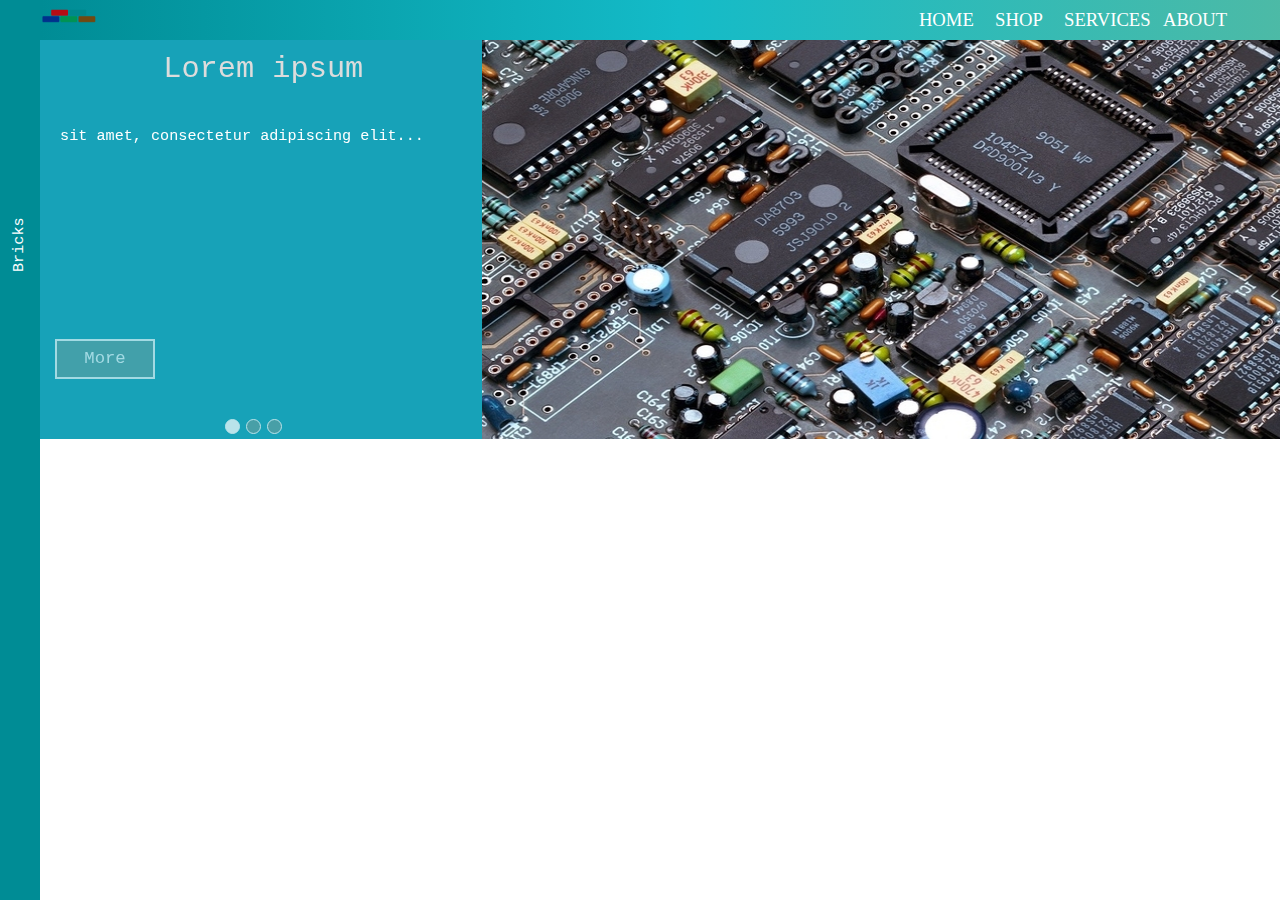
==== index.html @ bac08a7f "4/3/2019" ====
<!DOCTYPE html>
<html>

<head>
    <meta charset="utf-8">
    <meta name="viewport" content="width=device-width, initial-scale=1, shrink-to-fit=no">
    <link rel="stylesheet" href="https://maxcdn.bootstrapcdn.com/bootstrap/4.1.3/css/bootstrap.min.css">
    <link rel="stylesheet" href="Styles/bootstrap.min.css">

    <link rel="stylesheet" href="Styles/reset.css">
    <link rel="stylesheet" href="Styles/stylesheet.css">
    <link rel="stylesheet" href="https://use.fontawesome.com/releases/v5.1.1/css/all.css" integrity="sha384-O8whS3fhG2OnA5Kas0Y9l3cfpmYjapjI0E4theH4iuMD+pLhbf6JI0jIMfYcK3yZ" crossorigin="anonymous">




    <link href="https://fonts.googleapis.com/css?family=Noto+Sans|Titillium+Web" rel="stylesheet">
    <link href="https://fonts.googleapis.com/css?family=Gaegu|Open+Sans|PT+Sans|Roboto+Mono" rel="stylesheet">
    <link href="https://fonts.googleapis.com/css?family=Merienda" rel="stylesheet">
    <title>Bricks</title>


</head>

<body>
    <div class="main">
        <div class="vertical-menu pull-left ">

            <a class="pull-left " id="home" href="index.html" data-toggle="tooltip" title="Home" data-placement="auto"><i class="fas fa-home"></i> </a>
            <a class="pull-left " href="#" data-toggle="tooltip" title="Shop" data-placement="auto"><i class="fas fa-shopping-cart"></i> </a>


            <div id="myNav" class="overlay">
                <a href="javascript:void(0)" class="closebtn" onclick="closeNav()">&times;</a>

                <div class="overlay-content row justify-content-center">

                    <div class="form-cont float-left">
                        <h1 class="display-4"> New User</h1>
                        <hr class="my-3">
                        <form action="/action_page.php">
                            <div class="row">
                                <div class="form-group col">
                                    <label for="first-name">First Name</label>
                                    <input type="text" class="form-control" id="email">
                                </div>
                                <div class="form-group col ">
                                    <label for="last-name">Last Name</label>
                                    <input type="text" class="form-control" id="email">
                                </div>
                            </div>
                            <div class="form-group">
                                <label for="email">Email address</label>
                                <input type="email" class="form-control" id="email">
                            </div>
                            <div class="form-group">
                                <label for="pwd">Password</label>
                                <input type="password" class="form-control" id="pwd">
                            </div>
                            <div class="form-group">
                                <label for="pwd">Repeat Password</label>
                                <input type="password" class="form-control" id="pwd">
                            </div>
                            <hr class="my-3">
                            <button type="submit" class="btn btn-info">Register</button>
                        </form>
                    </div>
                    <div class="form-cont float-left">
                        <h1 class="display-4">Sign In</h1>
                        <hr class="my-3">
                        <form action="/action_page.php">
                            <div class="form-group">
                                <label for="email">Email address</label>
                                <input type="email" class="form-control" id="email">
                            </div>
                            <div class="form-group">
                                <label for="pwd">Password</label>
                                <input type="password" class="form-control" id="pwd">
                            </div>
                            <div class="checkbox">
                                <label><input type="checkbox"> Remember me</label>
                            </div>
                            <hr class="my-3">
                            <button type="submit" class="btn btn-success">Log in</button>
                        </form>
                    </div>

                </div>
            </div>
            <div id="search-nav" class="overlay">
                <a href="javascript:void(0)" class="closebtn" onclick="closeNav()">&times;</a>

                <div class="overlay-content row justify-content-center">



                    <div class="col-12 col-md-10 col-lg-8">
                        <form class="card card-sm">
                            <div class="card-body row no-gutters align-items-center">


                                <div class="col">
                                    <input class="form-control form-control-lg form-control-borderless" type="search" placeholder="Search topics or keywords">
                                </div>

                                <div class="col-auto">
                                    <button class="btn btn-lg btn-info" type="submit">Search</button>
                                </div>

                            </div>
                        </form>
                    </div>




                </div>
            </div>
            <a class="pull-left " onclick="openNav()" href="#"><i class="fas fa-user" data-toggle="tooltip" title="User" data-placement="auto"></i> </a>
            <a href="#" class="pull-left" onclick="openSearch()"><i class="fas fa-search" data-toggle="tooltip" title="Search" data-placement="auto"></i></a>
            <a href="" class="pull-left"><i class="fas fa-phone" data-toggle="tooltip" title="Contact Us" data-placement="auto"></i></a>
            <a href="" class="pull-left"><i class="fas fa-map-marked-alt" data-toggle="tooltip" title="Location" data-placement="auto"></i></a>
            <a href="" class="pull-left vertical-text">Bricks</a>
            <a href="" class="pull-left" id="hide"><i class="fab fa-facebook"></i></a>
            <a href="" class="pull-left" id="hide"><i class="fab fa-twitter"></i></a>
            <a href="" class="pull-left" id="hide"><i class="fab fa-instagram"></i></a>
            <a href="" class="pull-left" id="hide"><i class="fab fa-youtube"></i></a>

        </div>

        <div class="container-fluid pull-left nav-cont primary-theme">

            <div class="row no-gutter">
                <div class="col col-sm-3 pull-left" id="logo-cont">
                    <a class="navbar-brand" href=""><img id="logo" src="pics/11.png" width="60" height="20" alt=""> <span id="txt-sz-brand"></span></a>
                </div>
                <div class="col col-sm-9 pull-left">
                    <nav class="navbar navbar-expand-sm navbar-light" id="navbar-links-cont">

                        
                            <ul class="navbar-nav mr-auto  main-list ">


                                <li class="nav-item " id="txt-sz">
                                    <a class="nav-link " href="index.html"><span>HOME</span></a>
                                </li>
                                <li class="nav-item" id="txt-sz">
                                    <a class="nav-link " href="#"><span>SHOP</span></a>

                                </li>

                                <li class="nav-item no-disp" id="txt-sz">
                                    <a class="nav-link " href="#"><span>SERVICES</span></a>
                                </li>

                                <li class="nav-item no-disp" id="txt-sz">
                                    <a class="nav-link " href="#"><span>ABOUT</span></a>
                                </li>

                            </ul>

                        
                    </nav>
                </div>
            </div>

        </div>
        <div class="container-fluid pull-left no-gutter">
            <div class="row small-menu">
                <a class="nav-link col" href="index.html"><span>HOME</span></a>
                <a class="nav-link  col" href="#"><span>SHOP</span></a>



            </div>

        </div>
        <div class="container-fluid car-cont bg-info">
            <div class="row">



                <div class="carousel slide col-lg-4 col-md-4 col-sm-4 col-xs-12 no-gutter" data-interval="false" id="left-carousel">



                    <!-- The slideshow -->
                    <div class="carousel-inner">
                        <div class="carousel-item active">

                            <div class="row justify-content-center">

                                <div class=" col-lg-12 col-md-7 col-sm-7 col-xs-12 description">
                                    <div class="row justify-content-center carousel-nav">

                                        <div class="col-lg-12">
                                            <h2 class="p-head2">
                                                Lorem ipsum
                                            </h2>


                                            <p class="p-description" id="tex">Lorem ipsum dolor sit amet, consectetur adipiscing elit...

                                            </p>


                                        </div>
                                        <div class="col-lg-12 ">

                                            <button class="btn lrn-more" id="lrn-bt-1" href="#" type="submit" onclick=" click_1()">More</button>

                                        </div>


                                        <div class="col-lg-12">

                                            <ul class="carousel-indicators ind">
                                                <li data-target="#left-carousel" data-slide-to="0" onclick="$('#right-carousel').carousel(0)" class="active"></li>
                                                <li data-target="#left-carousel" data-slide-to="1" onclick="$('#right-carousel').carousel(1)"></li>
                                                <li data-target=" #left-carousel" data-slide-to="2" onclick="$('#right-carousel').carousel(2)"></li>
                                            </ul>
                                        </div>

                                    </div>


                                </div>
                            </div>
                        </div>
                        <div class="carousel-item">
                            <div class="row justify-content-center  ">

                                <div class=" col-lg-12 col-md-7 col-sm-7 col-xs-12 description">
                                    <div class="row justify-content-center carousel-nav">

                                        <div class="col-lg-12">
                                            <h2 class="p-head2">
                                                Lorem ipsum
                                            </h2>


                                            <p class="p-description" id="tex2">Lorem ipsum dolor sit amet, consectetur adipiscing elit...

                                            </p>
                                        </div>
                                        <div class="col-lg-12 ">

                                            <button class="btn lrn-more" id="lrn-bt-2" href="#" type="submit" onclick=" click_2()">More</button>
                                        </div>

                                        <div class="col-lg-12">
                                            <ul class="carousel-indicators ind">
                                                <li data-target="#left-carousel" data-slide-to="0" onclick="$('#right-carousel').carousel(0)"></li>
                                                <li data-target="#left-carousel" data-slide-to="1" onclick="$('#right-carousel').carousel(1)" class="active"></li>
                                                <li data-target=" #left-carousel" data-slide-to="2" onclick="$('#right-carousel').carousel(2)"></li>
                                            </ul>
                                        </div>

                                    </div>


                                </div>
                            </div>
                        </div>
                        <div class="carousel-item">
                            <div class="row justify-content-center">
                                <div class=" col-lg-12 col-md-7 col-sm-7 col-xs-12 description">
                                    <div class="row justify-content-center  carousel-nav">
                                        <div class="col-lg-12">
                                            <h2 class="p-head2">
                                                Lorem ipsum
                                            </h2>


                                            <p class="p-description" id="tex3">Lorem ipsum dolor sit amet, consectetur adipiscing elit...

                                            </p>
                                        </div>

                                        <div class="col-lg-12 ">

                                            <button class="btn lrn-more" id="lrn-bt-3" href="#" type="submit" onclick=" click_3()">More</button>
                                        </div>
                                        <div class="col-lg-12">
                                            <ul class="carousel-indicators ind">
                                                <li data-target="#left-carousel" data-slide-to="0" onclick="$('#right-carousel').carousel(0)"></li>
                                                <li data-target="#left-carousel" data-slide-to="1" onclick="$('#right-carousel').carousel(1)"></li>
                                                <li data-target=" #left-carousel" data-slide-to="2" class="active" onclick="$('#right-carousel').carousel(2)"></li>
                                            </ul>
                                        </div>

                                    </div>


                                </div>
                            </div>
                        </div>
                    </div>



                </div>




                <div id="right-carousel" class="col-lg-8 col-md-8 col-sm-8 col-xs-12 carousel slide" data-interval="false">



                    <!-- The slideshow -->
                    <div class="carousel-inner">
                        <div class="carousel-item active">
                            <img src="pics/1.jpg" alt="Los Angeles" width="100%" height="100%">
                            <div class="carousel-caption">
                                <a href=""><h3>Lorem Ipsum</h3></a>
                                <p>Lorem ipsum dolor sit amet, consectetur adipiscing elit...</p>
                            </div>
                        </div>
                        <div class="carousel-item">
                            <img src="pics/1.jpg" alt="Chicago" width="100%" height="100%">
                            <div class="carousel-caption">
                                <a href=""><h3>Lorem Ipsum</h3></a>
                                <p>Lorem ipsum dolor sit amet, consectetur adipiscing elit...</p>
                            </div>
                        </div>
                        <div class="carousel-item">
                            <img src="pics/1.jpg" alt="New York" width="100%" height="100%">
                            <div class="carousel-caption">
                                <a href=""><h3>Lorem Ipsum</h3></a>
                                <p>Lorem ipsum dolor sit amet, consectetur adipiscing elit...</p>
                            </div>
                            
                        </div>

                        <ul class="carousel-indicators ind-2">
                            <li data-target="#right-carousel" data-slide-to="0"></li>
                            <li data-target="#right-carousel" data-slide-to="1"></li>
                            <li data-target=" #right-carousel" data-slide-to="2" class="active"></li>
                        </ul>

                    </div>


                </div>


            </div>
        </div>
    </div> <!-- End of main container -->



</body>


</html>
<script src="Scripts/scripts.js"></script>
<script src="Scripts/jquery-3.3.1.min.js"></script>
<script src="Scripts/bootstrap.bundle.min.js"></script>
<scrip src="Scripts/bootstrap.min.js"></scrip>
---- Styles/stylesheet.css ----
html,
 body {
     height: 100%;
     overflow-x: hidden;
     overflow-y: auto;
     font-size: 1.08em;


 }

 span {
     color: white;
 }

 .main-container {
     padding: 0;
     display: block;
     height: 100%;
 }


 .primary-theme {


     background-image: linear-gradient(to right, #008C95, #14BBC8, #50BAA4);


     position: fixed;
     /* Fixed Sidebar (stay in place on scroll) */
     z-index: 1;
     /* Stay on top */
     left: 0;
     top: 0;
     overflow-x: hidden !important;
     /* Disable horizontal scroll */



 }

 .primary-theme:hover {}

 .secondary-theme {
     background-image: linear-gradient(to right, #008C95, #14BBC8, #50BAA4);
 }

 .fa-bars {
     color: black;
 }





 .big-icon {


     font-size: 28px;

     padding-bottom: 0px;
     padding-top: 0px;

 }



 .pull-right {
     float: right;
     position: relative;
     
     
 }





 #txt-sz {
     padding: 2px;

     text-align: center;

     margin: 0px;
     width: 5.3em;


 }

 #txt-sz:hover {
     /* font-weight: bold;*/
     background-color: cadetblue;
     -webkit-transform: scale(1);

     border-bottom: solid 0px white;

     border-radius: 0px;


 }

 #txt-sz-brand {
     font-family: 'Merienda', sans-serif;
     font-size: 1em;

 }

 #txt-sz-brand:hover {
     font-weight: bold
 }

 #links-font {
     color: black;

 }

 .clr-white {
     color: white;
 }

 .nav-btn {
     display: block;



 }



 #logo:hover {}

 .link-item {
     color: black;
 }



 #navbar-links-cont {
     padding: 0px;
     margin-top: 0px;
 }

 .vertical-menu {

     background: #008C95;
     width: 40px;
     float: left;
     overflow: hidden;




 }

 .vertical-menu a {

     color: white;
     display: block;
     padding: 12px;
     text-decoration: none;
 }

 .vertical-menu a:hover .fas,
 .vertical-menu a:hover .fab {
     -webkit-transform: scale(1.3);
     -moz-transform: scale(1.3);
     -o-transform: scale(1.3);

 }

 .vertical-menu a.active {
     background-color: #4CAF50;
     color: white;
 }

 .rotate-vertical {
     -webkit-transform: rotate(90deg);
     -moz-transform: rotate(90deg);

 }









 @media screen and (min-width:1400px) {

     .nav-cont {
         padding: 0px;
         margin-left: 40px;
         max-height: 40px;


     }
    
     .main-list li {
      position: relative;
        
       
     }

     .vertical-menu {

         padding-top: 40px;
         width: 40px;
         float: left;

         opacity: 1;

         border-radius: 0px 0px 0px 0px;
         position: fixed;
         /* Fixed Sidebar (stay in place on scroll) */
         z-index: 1;
         /* Stay on top */
         left: 0;
         overflow-x: hidden;
         /* Disable horizontal scroll */
         height: 100%;


     }

     .lrn-more {
         background-color: none;
         position: relative;
         top: 50%;
         left: 60%;
         border: solid 2px white;
         background-color: cadetblue;
         opacity: 0.6;
         width: 100px;
         height: 40px;
         padding-left: 10px;
         padding-right: 10px;
         padding-top: 5px;
         padding-bottom: 5px;
         border-radius: 0px;
         color: white;
         font-family: monospace;

     }

     .small-menu {
         display: none;

     }

     .car-cont {

         position: relative;
         height: 400px;
         top: 39px;
         left: 40px;
         overflow: hidden;


     }


     .p-description {
         width: 100%;
         height: 250px;
         margin-top: 20px;
         text-align: justify;
         padding-top: 40px;
         padding-bottom: 40px;

     }

     .carousel-caption {
         display: none;
     }

     .carousel-item img {
         max-width: 900px;
         height: 400px;
         display: block;
         margin: 0 auto;
     }

     .ind-2 {
         display: none;
     }
     .nav-cont {
         display: inline-block;
         width: 100%;
         margin-left: 40px;
         max-height: 40px;
        
        


     }
     .nav-cont ul  {
        margin-left: 40%;
         margin-right:5%;
        
        

     }


     #header {
         padding-top: 35px;

     }

     #solar p {
         margin-left: 40px;
     }

     #solar a {
         margin-left: -40px;
     }

     .left-cont {
         padding-left: 40px;

     }




 }

 .small-menu a {
     text-decoration: none;
     text-align: center;
     border-left: solid 0px white;
     color: white;
     background: blue;

 }

 .small-menu a:hover {
     border: solid 0px white;
     background-color: brown;

 }



 @media screen and (max-width:575px) {


    

     .nav-cont {
         display: none;

     }

     .small-menu {
         padding-top: 0px;
         height: 40px;
         min-width: 100%;
         position: absolute !important;
         top: 0px;
         border: solid 0px white;
         overflow: hidden;
     }

     .small-menu a {
         background-color: crimson;
     }

     .vertical-menu {

         padding-top: 0px;
         height: 40px;
         min-width: 100%;
         position: absolute !important;
         top: 40px;
         border: solid 0px white;
         overflow: hidden;

     }



     .primary-theme {


         border-bottom: groove 0px white;
         border-bottom-right-radius: 0px;

     }

     .vertical-menu a {
         width: 16%;
         color: white;
         display: block;
         padding: 12px;
     }

     .car-cont {
         position: absolute;
         margin-left: 0px;
         top: 80px;
     }

     .p-description {
         width: 100%;
         height: 100%;
         padding-top: 15px;
         padding-bottom: 15px;

     }

     .lrn-more {
         background-color: none;
         position: relative;
         top: 50%;
         left: 10%;
         border: solid 1px white;
         background-color: cadetblue;
         opacity: 0.6;
         width: 100px;
         height: 40px;
         padding-left: 10px;
         padding-right: 10px;
         padding-top: 5px;
         padding-bottom: 5px;
         border-radius: 0px;
         color: white;
         font-family: monospace;

     }

     #right-carousel img {
         border: solid 0px white;
         width: 100%;
         padding: 0px;
         position: relative;
         top: 0px;
         left: 0px;
         opacity: 1;

     }

     #right-carousel img:hover {

         opacity: 0.8;

     }

     #right-carousel {
         padding: 0px;
     }

     .carousel-item img {
         display: block;
         padding: 0%;

     }

     .carousel-nav {
         display: none;
         padding: 0px;
     }

     .carousel-caption h3 {
         font-family: monospace;
         font-size: 1.4em;
         text-align: justify;
         color: antiquewhite;
         padding: 5px;

     }

     .carousel-caption p {
         font-family: monospace;
         font-size: 0.9em;
         text-align: justify;
         color: white;
         padding: 5px;
     }

     .carousel-caption h3:hover {
         font-weight: bold;
         font-size: 1.5em;


     }

     .carousel-caption p:hover {
         font-weight: bold;

     }

     .carousel-caption a {

         text-decoration: none;


     }

     #menu {
         display: none;
     }

     #hide {
         display: none;
     }

     #header {

         height: 400px;
         margin-bottom: 0%;

         font-size: 0.75em;

     }

     .no-disp {
         display: none;
     }


     .overlay .closebtn {
         position: relative;
         top: 40px;
         color: darkseagreen;
         right: 45px;
         font-size: 60px;
         margin-bottom: 50px;
         float: right;
     }

 }



 @media screen and (min-width:576px) and (max-width : 767px) {

     .nav-cont {
         
        
         padding-bottom: 2px;
         margin-left: 40px;
         height: 40x;


     }
    
     .main-list{
         
         left: 4%;
         width: 50%;
         font-size: 0.9em;
     }
   
     
     .vertical-menu {

         padding-top: 40px;
         width: 40px;
         float: left;

         opacity: 1;

         border-radius: 0px 0px 0px 0px;
         position: fixed;
         /* Fixed Sidebar (stay in place on scroll) */
         z-index: 1;
         /* Stay on top */
         left: 0;
         overflow-x: hidden;
         /* Disable horizontal scroll */
         height: 100%;


     }

     .lrn-more {
         background-color: none;
         position: relative;
         top: 0%;
         left: 0%;
         border: solid 2px white;
         background-color: cadetblue;
         opacity: 0.6;
         width: 100px;
         height: 40px;
         padding-left: 10px;
         padding-right: 10px;
         padding-top: 5px;
         padding-bottom: 5px;
         border-radius: 0px;
         color: white;
         font-family: monospace;

     }

     .small-menu {
         display: none;

     }

     #navbar-links-cont {
         position: relative;
         float: right;

         left:-10%;
     }
    

     .car-cont {

         position: relative;
         height: 400px;
         top: 39px;
         left: 40px;
         overflow: hidden;


     }


     .p-description {

         margin-left: -40%;
         margin-right: -45%;
         height: 250px;
         margin-top: 20px;
         text-align: justify;
         padding-top: 40px;
         padding-bottom: 40px;

     }

     .p-head2 {
         margin-left: -40%;
         margin-right: -45%;
     }

     .carousel-caption {
         display: none;
     }

     .carousel-item img {
         max-width: 900px;
         height: 400px;
         display: block;
         margin: 0 auto;
     }

     .ind-2 {
         display: none;
     }




 }
 @media screen and (min-width:768px) and (max-width : 1399px) {

     .nav-cont {
         display: inline-block;
        
         padding: 0px;
         margin-left: 40px;
         height: 40x;


     }
    #logo-cont {
       
       width: 40%;
   
        
        
     }
     .main-list{
         float: left;
         left: 5%;
         width: 50%;
     }
      
   
     
     .vertical-menu {

         padding-top: 40px;
         width: 40px;
         float: left;

         opacity: 1;

         border-radius: 0px 0px 0px 0px;
         position: fixed;
         /* Fixed Sidebar (stay in place on scroll) */
         z-index: 1;
         /* Stay on top */
         left: 0;
         overflow-x: hidden;
         /* Disable horizontal scroll */
         height: 100%;


     }

     .lrn-more {
         background-color: none;
         position: relative;
         top: 0%;
         left: 0%;
         border: solid 2px white;
         background-color: cadetblue;
         opacity: 0.6;
         width: 100px;
         height: 40px;
         padding-left: 10px;
         padding-right: 10px;
         padding-top: 5px;
         padding-bottom: 5px;
         border-radius: 0px;
         color: white;
         font-family: monospace;

     }

     .small-menu {
         display: none;

     }

     #navbar-links-cont {
         position: relative;
         float: right;

         left: -10%;
     }
    

     .car-cont {

         position: relative;
         height: 400px;
         top: 39px;
         left: 40px;
         overflow: hidden;


     }


     .p-description {

         margin-left: -40%;
         margin-right: -45%;
         height: 250px;
         margin-top: 20px;
         text-align: justify;
         padding-top: 40px;
         padding-bottom: 40px;

     }

     .p-head2 {
         margin-left: -40%;
         margin-right: -45%;
     }

     .carousel-caption {
         display: none;
     }

     .carousel-item img {
         max-width: 900px;
         height: 400px;
         display: block;
         margin: 0 auto;
     }

     .ind-2 {
         display: none;
     }




 }


 .pull-left {
     float: left;
     
 }



 .display-4 img {
     width: 40%;

 }



 #usr {
     visibility: hidden;
 }

 #usr:hover {
     background-color: cadetblue;
 }

 #mail {
     border-bottom-right-radius: 0px;
 }

 .dropdown-toggle::after {
     display: none !important;
 }

 .hover-menu {}

 .overlay {
     height: 100%;
     width: 0;
     position: fixed;
     z-index: 1;
     top: 0;
     left: 0;
     background-image: linear-gradient(to right, #008C95, #14BBC8, #50BAA4, #008C95);

     overflow-x: hidden;
     transition: 0.5s;
 }

 .overlay-content {
     position: relative;
     top: 10%;
     width: 100%;
     text-align: center;
     margin-top: 0px;

 }

 .overlay a {
     padding: 8px;
     text-decoration: none;
     font-size: 36px;
     color: #818181;
     display: block;
     transition: 0.3s;
 }

 .overlay h1 {
     font-family: monospace;
     padding: 20px;
     border: solid 2px;
     border-radius: 10px;
 }

 .overlay form label {
     padding-bottom: 20px;
     font-family: cursive;
     color: darkolivegreen;
 }

 .overlay form {
     border: solid 3px;
     padding: 20px;
 }

 .overlay a:hover,
 .overlay a:focus {
     color: #f1f1f1;
 }

 .overlay .closebtn {
     position: relative;
     top: 40px;
     color: darkseagreen;
     right: 45px;
     font-size: 60px;
     margin-bottom: 100px;
     float: right;
 }


 @media screen and (max-height: 450px) {
     .overlay a {
         font-size: 20px
     }

     .overlay .closebtn {
         font-size: 40px;
         top: 45px;
         right: 35px;
     }


 }


 #user {
     color: white;
 }

 .form-cont {
     padding: 20px;
     width: 50%;

 }



 .sub-form {
     padding-top: 20px;
     margin-left: 10%;
 }

 .sub-form button {
     margin-left: 15%;
 }

 .content-container {

     height: 1500px;
     margin-top: 5%;
     padding-bottom: 50px;
     position: relative;
 }

 .element a:hover {
     border: solid 1px white;
 }

 .element img {
     border: solid 2px white;
     -webkit-transition: -webkit-transform 1.2s ease-in-out;
     -ms-transition: -ms-transform 1.2s ease-in-out;
     transition: transform 1.2s ease-in-out;
 }

 .element img:hover {
     transform: rotate(360deg);
     -ms-transform: rotate(360deg);
     -webkit-transform: rotate(360deg);
 }

 .form-control-borderless {
     border: none;
 }

 .form-control-borderless:hover,
 .form-control-borderless:active,
 .form-control-borderless:focus {
     border: none;
     outline: none;
     box-shadow: none;
 }


 .content-container p {
     padding-top: 0px;
     margin-top: 20px;
     margin-bottom: 10px;
     font-size: 0.75em;
     text-align: center;


 }

 .content-container h6 {
     padding-top: 20px;


 }

 .content-container a {
     position: relative;
     top: 100%;


 }

 .section-head {
     height: 80px;
     padding-top: 30px;
     background-color: coral;
     color: floralwhite;
     font-family: 'Roboto Mono', sans-serif;
     border-bottom: solid 0px white;


 }

 .img-src {
     width: 80px;
     height: 80px;
     border-radius: 40px 40px 40px 40px;
     margin-top: 20px;
 }

 #solar {
     background-image: linear-gradient(to right, #008C95, #14BBC8, #50BAA4, #008C95);
     font-family: 'Roboto Mono', sans-serif;
     color: aliceblue;
     border-right: solid 1px white;

 }

 #wind {
     background-image: linear-gradient(to right, #008C95, #14BBC8, #50BAA4, #008C95);
     font-family: 'Roboto Mono', sans-serif;
     color: aliceblue;
     border-right: solid 1px white
 }




 #biomass {
     background-image: linear-gradient(to right, #008C95, #14BBC8, #50BAA4, #008C95);
     font-family: 'Roboto Mono', sans-serif;
     color: aliceblue;
     border-right: solid 1px white
 }

 #ocean {
     background-image: linear-gradient(to right, #008C95, #14BBC8, #50BAA4, #008C95);
     font-family: 'Roboto Mono', sans-serif;
     color: aliceblue;
     border-right: solid 1px white
 }

 #hydrogen {
     background-image: linear-gradient(to right, #008C95, #14BBC8, #50BAA4, #008C95);
     font-family: 'Roboto Mono', sans-serif;
     color: aliceblue;


 }

 #solar img {
     margin-bottom: 20px;
 }

 #wind img {
     margin-bottom: 20px;
 }

 #biomass img {
     margin-bottom: 20px;
 }

 #ocean img {
     margin-bottom: 20px;
 }

 #hydrogen img {
     margin-bottom: 20px;
 }


 .left-cont {
     position: relative;
     background-color: #4FC1E9;
     height: 400px;
 }

 .right-cont {
     position: relative;
     background-color: #3BAFDA;
     height: 400px;

 }






 .vertical-text {

     -webkit-transform: rotate(270deg);
     -moz-transform: rotate(270deg);
     -o-transform: rotate(270deg);
     margin-top: 100px;
     margin-bottom: -10px;

     width: 100px;
     height: 40px;
     font-family: monospace;
     transform-origin: left top 0;
     color: black;
     overflow: hidden;


 }




 .p-description {
     color: white;
     font-family: monospace;




 }


 .lrn-more:hover {
     background-color: cadetblue;
     opacity: 1;
 }

 .ind {
     position: relative;
     margin-top: 50px;
 }

 .ind li {
     background-color: cadetblue;
     width: 15px;
     height: 15px;
     border: solid 1px white;
     border-radius: 10px;
     opacity: 0.7;
 }

 .ind li:hover {
     background-color: grey;
     opacity: 1;

 }





 .p-head2 {
     height: 30px;
     padding: 15px;
     text-align: center;
     color: gainsboro;
     font-family: monospace;
     font-size: 2em;

 }

 .p-head6 {
     margin-top: 30px;
     height: 30px;
     padding: 15px;
     text-align: justify;
     color: gainsboro;
     font-family: monospace;
     font-size: 1em;

 }



 .ind-2 li {
     border: solid 1px white;
     width: 15px;
     height: 15px;
     border-radius: 10px;
     background-color: cadetblue;
 }

 .ind-2 li:hover {


     background-color: grey;
 }

.main-list li {
  position: relative;
    left: 40%;
}
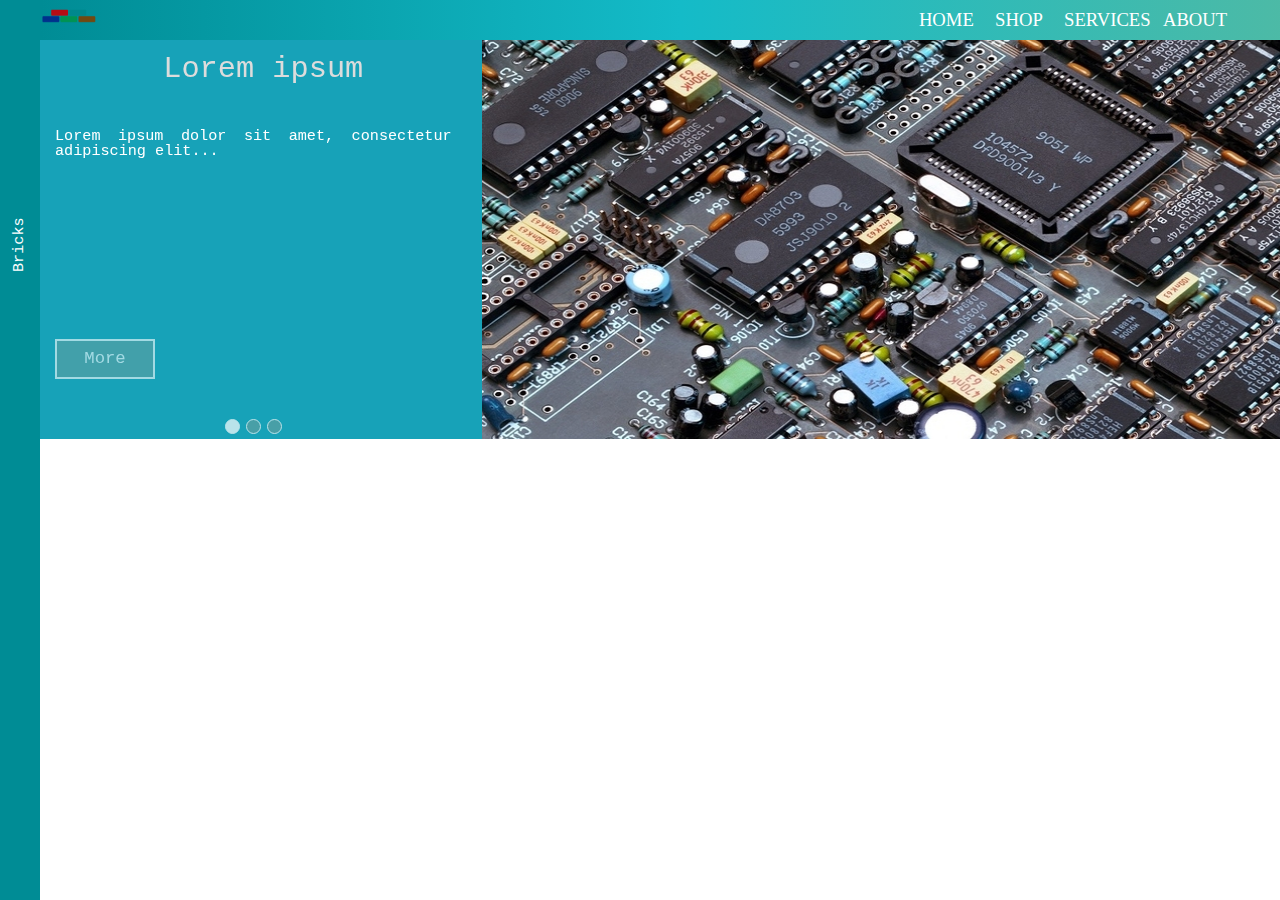
==== commit 0bd2cf86: "Update index.html" ====
--- a/index.html
+++ b/index.html
@@ -336,7 +336,7 @@
                         <ul class="carousel-indicators ind-2">
                             <li data-target="#right-carousel" data-slide-to="0"></li>
                             <li data-target="#right-carousel" data-slide-to="1"></li>
-                            <li data-target=" #right-carousel" data-slide-to="2" class="active"></li>
+                            <li data-target=" #right-carousel" data-slide-to="2" class=""></li>
                         </ul>
 
                     </div>
@@ -347,6 +347,7 @@
 
             </div>
         </div>
+        
     </div> <!-- End of main container -->
 
 
--- a/Styles/stylesheet.css
+++ b/Styles/stylesheet.css
@@ -264,7 +264,7 @@
          width: 100%;
          height: 250px;
          margin-top: 20px;
-         text-align: justify;
+         text-align: center;
          padding-top: 40px;
          padding-bottom: 40px;
 
@@ -275,7 +275,7 @@
      }
 
      .carousel-item img {
-         max-width: 900px;
+         max-width: 100%;
          height: 400px;
          display: block;
          margin: 0 auto;
@@ -642,7 +642,7 @@
      }
 
      .carousel-item img {
-         max-width: 900px;
+         max-width: 100%;
          height: 400px;
          display: block;
          margin: 0 auto;
@@ -750,8 +750,7 @@
 
      .p-description {
 
-         margin-left: -40%;
-         margin-right: -45%;
+         
          height: 250px;
          margin-top: 20px;
          text-align: justify;
@@ -770,7 +769,7 @@
      }
 
      .carousel-item img {
-         max-width: 900px;
+         max-width: 100%;
          height: 400px;
          display: block;
          margin: 0 auto;
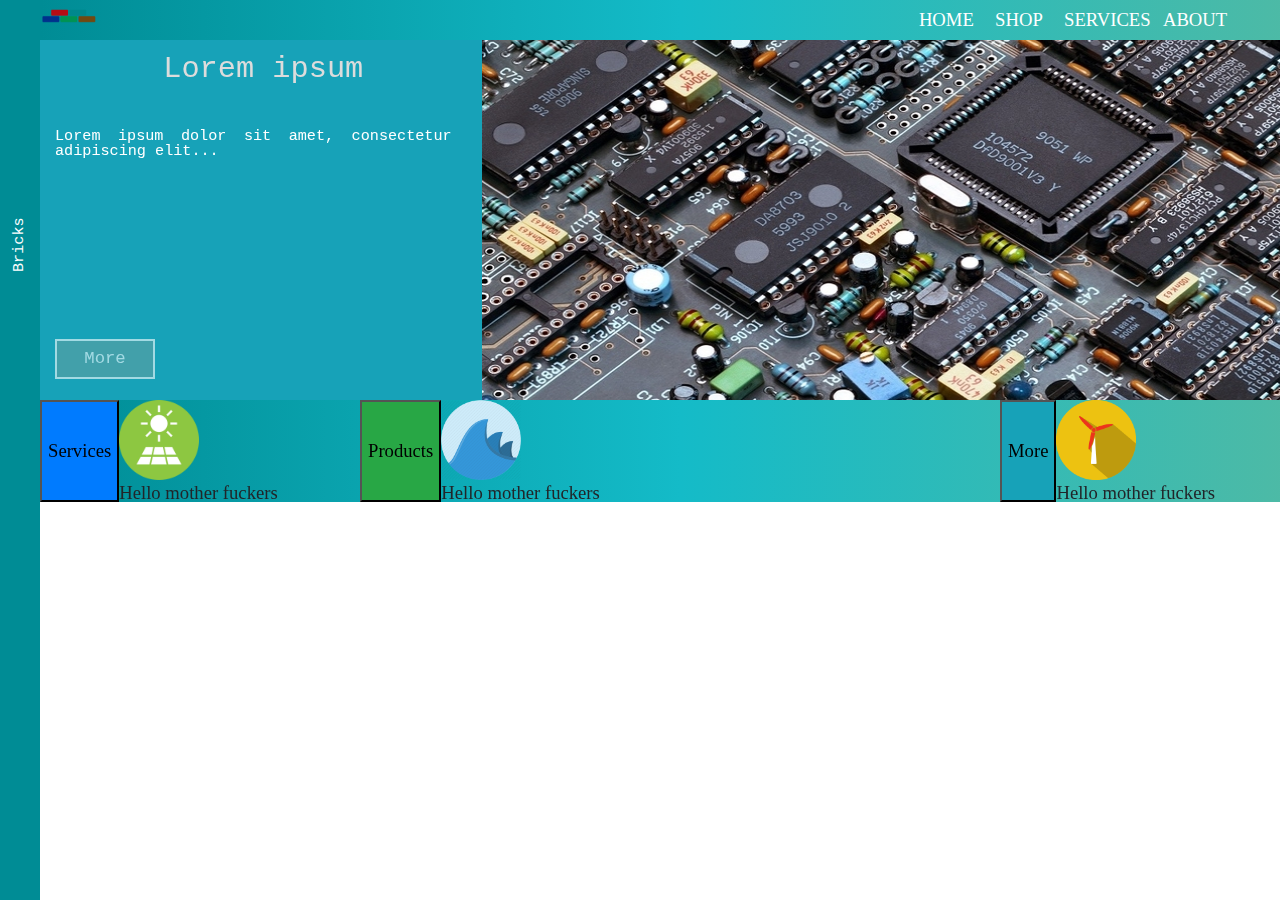
==== commit c3d6beb5: "aaa" ====
--- a/index.html
+++ b/index.html
@@ -347,6 +347,46 @@
 
             </div>
         </div>
+        <div class="container-fluid second-cont primary-theme">
+            <div class="row">
+                <div class="services container-fluid col-md-3 col-sm-3 col-xs-12">
+                    <div class="row">
+                        <button class="navigator bg-primary" type="submit">Services</button>
+                        <div class="img-desc ">
+                            <figure class="thumb-head">
+                                <img src="pics/sun.png" width="80px" height="80px">
+                            </figure>
+                            <p>Hello mother fuckers</p>
+                        </div>
+                        
+                    </div>
+                </div>
+                <div class="products container-fluid col-md-6 col-sm-3 col-xs-12">
+                 <div class="row">
+                        <button class="navigator bg-success" type="submit">Products</button>
+                        <div class="img-desc ">
+                            <figure class="thumb-head">
+                                <img src="pics/ocean.png" width="80px" height="80px">
+                            </figure>
+                            <p>Hello mother fuckers</p>
+                        </div>
+                    </div>
+                </div>
+                <div class="more container-fluid col-md-3 col-sm-3 col-xs-12">
+                 <div class="row">
+                        <button class="navigator bg-info" type="submit">More</button>
+                        <div class="img-desc ">
+                            <figure class="thumb-head">
+                                <img src="pics/wind.png" width="80px" height="80px">
+                            </figure>
+                            <p>Hello mother fuckers</p>
+                        </div>
+                    </div>
+                </div>
+            </div>
+        </div><!-- End of second section container
+<div class="navigator"><span>Services</span></div>
+-->
         
     </div> <!-- End of main container -->
 
--- a/Styles/stylesheet.css
+++ b/Styles/stylesheet.css
@@ -186,6 +186,522 @@
 
 
 
+ 
+
+ .small-menu a {
+     text-decoration: none;
+     text-align: center;
+     border-left: solid 0px white;
+     color: white;
+     background: blue;
+
+ }
+
+ .small-menu a:hover {
+     border: solid 0px white;
+     background-color: brown;
+
+ }
+
+
+
+ @media screen and (max-width:575px) {
+
+
+     .nav-cont {
+         display: none;
+
+     }
+
+     .small-menu {
+         padding-top: 0px;
+         height: 40px;
+         min-width: 100%;
+         position: absolute !important;
+         top: 0px;
+         border: solid 0px white;
+         overflow: hidden;
+     }
+
+     .small-menu a {
+         background-color: crimson;
+     }
+
+     .vertical-menu {
+
+         padding-top: 0px;
+         height: 40px;
+         min-width: 100%;
+         position: absolute !important;
+         top: 40px;
+         border: solid 0px white;
+         overflow: hidden;
+
+     }
+
+
+
+     .primary-theme {
+
+
+         border-bottom: groove 0px white;
+         border-bottom-right-radius: 0px;
+
+     }
+
+     .vertical-menu a {
+         width: 16%;
+         color: white;
+         display: block;
+         padding: 12px;
+     }
+
+     .car-cont {
+         position: relative;
+         margin-left: 0px;
+         top: 80px;
+        
+     }
+     
+     .p-description {
+         width: 100%;
+         height: 100%;
+         padding-top: 15px;
+         padding-bottom: 15px;
+
+     }
+
+     .lrn-more {
+         background-color: none;
+         position: relative;
+         top: 50%;
+         left: 10%;
+         border: solid 1px white;
+         background-color: cadetblue;
+         opacity: 0.6;
+         width: 100px;
+         height: 40px;
+         padding-left: 10px;
+         padding-right: 10px;
+         padding-top: 5px;
+         padding-bottom: 5px;
+         border-radius: 0px;
+         color: white;
+         font-family: monospace;
+
+     }
+
+     #right-carousel img {
+         border: solid 0px white;
+         width: 100%;
+         padding: 0px;
+         position: relative;
+         top: 0px;
+         left: 0px;
+         opacity: 1;
+
+     }
+
+     #right-carousel img:hover {
+
+         opacity: 0.8;
+
+     }
+
+     #right-carousel {
+         padding: 0px;
+     }
+
+     .carousel-item img {
+         display: block;
+         padding: 0%;
+
+     }
+
+     .carousel-nav {
+         display: none;
+         padding: 0px;
+     }
+
+     .carousel-caption h3 {
+         font-family: monospace;
+         font-size: 1.4em;
+         text-align: justify;
+         color: antiquewhite;
+         padding: 5px;
+
+     }
+
+     .carousel-caption p {
+         font-family: monospace;
+         font-size: 0.9em;
+         text-align: justify;
+         color: white;
+         padding: 5px;
+     }
+
+     .carousel-caption h3:hover {
+         font-weight: bold;
+         font-size: 1.5em;
+
+
+     }
+
+     .carousel-caption p:hover {
+         font-weight: bold;
+
+     }
+
+     .carousel-caption a {
+
+         text-decoration: none;
+
+
+     }
+
+     #menu {
+         display: none;
+     }
+
+     #hide {
+         display: none;
+     }
+
+     #header {
+
+         height: 400px;
+         margin-bottom: 0%;
+
+         font-size: 0.75em;
+
+     }
+
+     .no-disp {
+         display: none;
+     }
+     
+
+     .overlay .closebtn {
+         position: relative;
+         top: 40px;
+         color: darkseagreen;
+         right: 45px;
+         font-size: 60px;
+         margin-bottom: 50px;
+         float: right;
+     }
+     .second-cont {
+        position: relative;
+        top: 80px;
+        margin-left: 0px !important;
+        height: auto;
+        width: 100%;overflow-x: hidden;
+         overflow-y: hidden;
+         z-index: 0;
+        
+         
+     }
+
+     .services {
+         margin-top: 0px;
+         height: 200px;
+        background: #14BBC8;
+        text-align:center;
+         
+     }
+     .navigator{
+         border: solid 2px white;
+         border-top-right-radius: 100px;
+         border-bottom-right-radius: 100px;
+         
+         background:white;
+         width: 30%;
+         padding: 2%;
+         text-align: center;
+         height: 200px;
+     }
+     
+     
+     .img-desc{
+         
+         padding-top: 25px;
+         width: 70%;
+       
+     }
+     .img-desc p{
+         padding-top: 20px;
+         
+         text-align: center;
+         width: 100%;
+       
+     }
+    
+     .products {
+         margin-top: 0px;
+         height: 200px;
+         background: crimson;
+         text-align:center;
+        
+     }   
+
+     .more {
+         margin-top: 0px;
+         height: 200px;
+         background: green;
+         text-align:center;
+         
+     }
+
+ }
+ @media screen and (min-width:576px) and (max-width : 767px) {
+
+     .nav-cont {
+         
+        
+         padding-bottom: 2px;
+         margin-left: 40px;
+         height: 40x;
+
+
+     }
+    
+     .main-list{
+         
+         left: 4%;
+         width: 50%;
+         font-size: 0.9em;
+     }
+   
+     
+     .vertical-menu {
+
+         padding-top: 40px;
+         width: 40px;
+         float: left;
+
+         opacity: 1;
+
+         border-radius: 0px 0px 0px 0px;
+         position: fixed;
+         /* Fixed Sidebar (stay in place on scroll) */
+         z-index: 1;
+         /* Stay on top */
+         left: 0;
+         overflow-x: hidden;
+         /* Disable horizontal scroll */
+         height: 100%;
+
+
+     }
+
+     .lrn-more {
+         background-color: none;
+         position: relative;
+         top: 0%;
+         left: 0%;
+         border: solid 2px white;
+         background-color: cadetblue;
+         opacity: 0.6;
+         width: 100px;
+         height: 40px;
+         padding-left: 10px;
+         padding-right: 10px;
+         padding-top: 5px;
+         padding-bottom: 5px;
+         border-radius: 0px;
+         color: white;
+         font-family: monospace;
+
+     }
+
+     .small-menu {
+         display: none;
+
+     }
+
+     #navbar-links-cont {
+         position: relative;
+         float: right;
+
+         left:-10%;
+     }
+    
+
+     .car-cont {
+
+         position: relative;
+         height: 400px;
+         top: 39px;
+         left: 40px;
+         overflow: hidden;
+
+
+     }
+
+
+     .p-description {
+
+         margin-left: -40%;
+         margin-right: -45%;
+         height: 250px;
+         margin-top: 20px;
+         text-align: justify;
+         padding-top: 40px;
+         padding-bottom: 40px;
+
+     }
+
+     .p-head2 {
+         margin-left: -40%;
+         margin-right: -45%;
+     }
+
+     .carousel-caption {
+         display: none;
+     }
+
+     .carousel-item img {
+         max-width: 100%;
+         height: 400px;
+         display: block;
+         margin: 0 auto;
+     }
+
+     .ind-2 {
+         display: none;
+     }
+
+
+
+
+ }
+ @media screen and (min-width:768px) and (max-width : 1399px) {
+
+     .nav-cont {
+         display: inline-block;
+        
+         padding: 0px;
+         margin-left: 40px;
+         height: 40x;
+
+
+     }
+    #logo-cont {
+       
+       width: 40%;
+   
+        
+        
+     }
+     .main-list{
+         float: left;
+         left: 5%;
+         width: 50%;
+     }
+      
+   
+     
+     .vertical-menu {
+
+         padding-top: 40px;
+         width: 40px;
+         float: left;
+
+         opacity: 1;
+
+         border-radius: 0px 0px 0px 0px;
+         position: fixed;
+         /* Fixed Sidebar (stay in place on scroll) */
+         z-index: 1;
+         /* Stay on top */
+         left: 0;
+         overflow-x: hidden;
+         /* Disable horizontal scroll */
+         height: 100%;
+
+
+     }
+
+     .lrn-more {
+         background-color: none;
+         position: relative;
+         top: 0%;
+         left: 0%;
+         border: solid 2px white;
+         background-color: cadetblue;
+         opacity: 0.6;
+         width: 100px;
+         height: 40px;
+         padding-left: 10px;
+         padding-right: 10px;
+         padding-top: 5px;
+         padding-bottom: 5px;
+         border-radius: 0px;
+         color: white;
+         font-family: monospace;
+
+     }
+
+     .small-menu {
+         display: none;
+
+     }
+
+     #navbar-links-cont {
+         position: relative;
+         float: right;
+
+         left: -10%;
+     }
+    
+
+     .car-cont {
+
+         position: relative;
+         height: 400px;
+         top: 39px;
+         left: 40px;
+         overflow: hidden;
+
+
+     }
+
+
+     .p-description {
+
+         
+         height: 250px;
+         margin-top: 20px;
+         text-align: justify;
+         padding-top: 40px;
+         padding-bottom: 40px;
+
+     }
+
+     .p-head2 {
+         margin-left: -40%;
+         margin-right: -45%;
+     }
+
+     .carousel-caption {
+         display: none;
+     }
+
+     .carousel-item img {
+         max-width: 100%;
+         height: 400px;
+         display: block;
+         margin: 0 auto;
+     }
+
+     .ind-2 {
+         display: none;
+     }
+
+
+
+
+ }
  @media screen and (min-width:1400px) {
 
      .nav-cont {
@@ -326,465 +842,6 @@
 
  }
 
- .small-menu a {
-     text-decoration: none;
-     text-align: center;
-     border-left: solid 0px white;
-     color: white;
-     background: blue;
-
- }
-
- .small-menu a:hover {
-     border: solid 0px white;
-     background-color: brown;
-
- }
-
-
-
- @media screen and (max-width:575px) {
-
-
-    
-
-     .nav-cont {
-         display: none;
-
-     }
-
-     .small-menu {
-         padding-top: 0px;
-         height: 40px;
-         min-width: 100%;
-         position: absolute !important;
-         top: 0px;
-         border: solid 0px white;
-         overflow: hidden;
-     }
-
-     .small-menu a {
-         background-color: crimson;
-     }
-
-     .vertical-menu {
-
-         padding-top: 0px;
-         height: 40px;
-         min-width: 100%;
-         position: absolute !important;
-         top: 40px;
-         border: solid 0px white;
-         overflow: hidden;
-
-     }
-
-
-
-     .primary-theme {
-
-
-         border-bottom: groove 0px white;
-         border-bottom-right-radius: 0px;
-
-     }
-
-     .vertical-menu a {
-         width: 16%;
-         color: white;
-         display: block;
-         padding: 12px;
-     }
-
-     .car-cont {
-         position: absolute;
-         margin-left: 0px;
-         top: 80px;
-     }
-
-     .p-description {
-         width: 100%;
-         height: 100%;
-         padding-top: 15px;
-         padding-bottom: 15px;
-
-     }
-
-     .lrn-more {
-         background-color: none;
-         position: relative;
-         top: 50%;
-         left: 10%;
-         border: solid 1px white;
-         background-color: cadetblue;
-         opacity: 0.6;
-         width: 100px;
-         height: 40px;
-         padding-left: 10px;
-         padding-right: 10px;
-         padding-top: 5px;
-         padding-bottom: 5px;
-         border-radius: 0px;
-         color: white;
-         font-family: monospace;
-
-     }
-
-     #right-carousel img {
-         border: solid 0px white;
-         width: 100%;
-         padding: 0px;
-         position: relative;
-         top: 0px;
-         left: 0px;
-         opacity: 1;
-
-     }
-
-     #right-carousel img:hover {
-
-         opacity: 0.8;
-
-     }
-
-     #right-carousel {
-         padding: 0px;
-     }
-
-     .carousel-item img {
-         display: block;
-         padding: 0%;
-
-     }
-
-     .carousel-nav {
-         display: none;
-         padding: 0px;
-     }
-
-     .carousel-caption h3 {
-         font-family: monospace;
-         font-size: 1.4em;
-         text-align: justify;
-         color: antiquewhite;
-         padding: 5px;
-
-     }
-
-     .carousel-caption p {
-         font-family: monospace;
-         font-size: 0.9em;
-         text-align: justify;
-         color: white;
-         padding: 5px;
-     }
-
-     .carousel-caption h3:hover {
-         font-weight: bold;
-         font-size: 1.5em;
-
-
-     }
-
-     .carousel-caption p:hover {
-         font-weight: bold;
-
-     }
-
-     .carousel-caption a {
-
-         text-decoration: none;
-
-
-     }
-
-     #menu {
-         display: none;
-     }
-
-     #hide {
-         display: none;
-     }
-
-     #header {
-
-         height: 400px;
-         margin-bottom: 0%;
-
-         font-size: 0.75em;
-
-     }
-
-     .no-disp {
-         display: none;
-     }
-
-
-     .overlay .closebtn {
-         position: relative;
-         top: 40px;
-         color: darkseagreen;
-         right: 45px;
-         font-size: 60px;
-         margin-bottom: 50px;
-         float: right;
-     }
-
- }
-
-
-
- @media screen and (min-width:576px) and (max-width : 767px) {
-
-     .nav-cont {
-         
-        
-         padding-bottom: 2px;
-         margin-left: 40px;
-         height: 40x;
-
-
-     }
-    
-     .main-list{
-         
-         left: 4%;
-         width: 50%;
-         font-size: 0.9em;
-     }
-   
-     
-     .vertical-menu {
-
-         padding-top: 40px;
-         width: 40px;
-         float: left;
-
-         opacity: 1;
-
-         border-radius: 0px 0px 0px 0px;
-         position: fixed;
-         /* Fixed Sidebar (stay in place on scroll) */
-         z-index: 1;
-         /* Stay on top */
-         left: 0;
-         overflow-x: hidden;
-         /* Disable horizontal scroll */
-         height: 100%;
-
-
-     }
-
-     .lrn-more {
-         background-color: none;
-         position: relative;
-         top: 0%;
-         left: 0%;
-         border: solid 2px white;
-         background-color: cadetblue;
-         opacity: 0.6;
-         width: 100px;
-         height: 40px;
-         padding-left: 10px;
-         padding-right: 10px;
-         padding-top: 5px;
-         padding-bottom: 5px;
-         border-radius: 0px;
-         color: white;
-         font-family: monospace;
-
-     }
-
-     .small-menu {
-         display: none;
-
-     }
-
-     #navbar-links-cont {
-         position: relative;
-         float: right;
-
-         left:-10%;
-     }
-    
-
-     .car-cont {
-
-         position: relative;
-         height: 400px;
-         top: 39px;
-         left: 40px;
-         overflow: hidden;
-
-
-     }
-
-
-     .p-description {
-
-         margin-left: -40%;
-         margin-right: -45%;
-         height: 250px;
-         margin-top: 20px;
-         text-align: justify;
-         padding-top: 40px;
-         padding-bottom: 40px;
-
-     }
-
-     .p-head2 {
-         margin-left: -40%;
-         margin-right: -45%;
-     }
-
-     .carousel-caption {
-         display: none;
-     }
-
-     .carousel-item img {
-         max-width: 100%;
-         height: 400px;
-         display: block;
-         margin: 0 auto;
-     }
-
-     .ind-2 {
-         display: none;
-     }
-
-
-
-
- }
- @media screen and (min-width:768px) and (max-width : 1399px) {
-
-     .nav-cont {
-         display: inline-block;
-        
-         padding: 0px;
-         margin-left: 40px;
-         height: 40x;
-
-
-     }
-    #logo-cont {
-       
-       width: 40%;
-   
-        
-        
-     }
-     .main-list{
-         float: left;
-         left: 5%;
-         width: 50%;
-     }
-      
-   
-     
-     .vertical-menu {
-
-         padding-top: 40px;
-         width: 40px;
-         float: left;
-
-         opacity: 1;
-
-         border-radius: 0px 0px 0px 0px;
-         position: fixed;
-         /* Fixed Sidebar (stay in place on scroll) */
-         z-index: 1;
-         /* Stay on top */
-         left: 0;
-         overflow-x: hidden;
-         /* Disable horizontal scroll */
-         height: 100%;
-
-
-     }
-
-     .lrn-more {
-         background-color: none;
-         position: relative;
-         top: 0%;
-         left: 0%;
-         border: solid 2px white;
-         background-color: cadetblue;
-         opacity: 0.6;
-         width: 100px;
-         height: 40px;
-         padding-left: 10px;
-         padding-right: 10px;
-         padding-top: 5px;
-         padding-bottom: 5px;
-         border-radius: 0px;
-         color: white;
-         font-family: monospace;
-
-     }
-
-     .small-menu {
-         display: none;
-
-     }
-
-     #navbar-links-cont {
-         position: relative;
-         float: right;
-
-         left: -10%;
-     }
-    
-
-     .car-cont {
-
-         position: relative;
-         height: 400px;
-         top: 39px;
-         left: 40px;
-         overflow: hidden;
-
-
-     }
-
-
-     .p-description {
-
-         
-         height: 250px;
-         margin-top: 20px;
-         text-align: justify;
-         padding-top: 40px;
-         padding-bottom: 40px;
-
-     }
-
-     .p-head2 {
-         margin-left: -40%;
-         margin-right: -45%;
-     }
-
-     .carousel-caption {
-         display: none;
-     }
-
-     .carousel-item img {
-         max-width: 100%;
-         height: 400px;
-         display: block;
-         margin: 0 auto;
-     }
-
-     .ind-2 {
-         display: none;
-     }
-
-
-
-
- }
-
-
  .pull-left {
      float: left;
      
@@ -1179,3 +1236,13 @@
 }
 
 
+
+.second-cont {
+    position: relative;
+    
+    margin-left: 40px;
+}
+
+
+
+
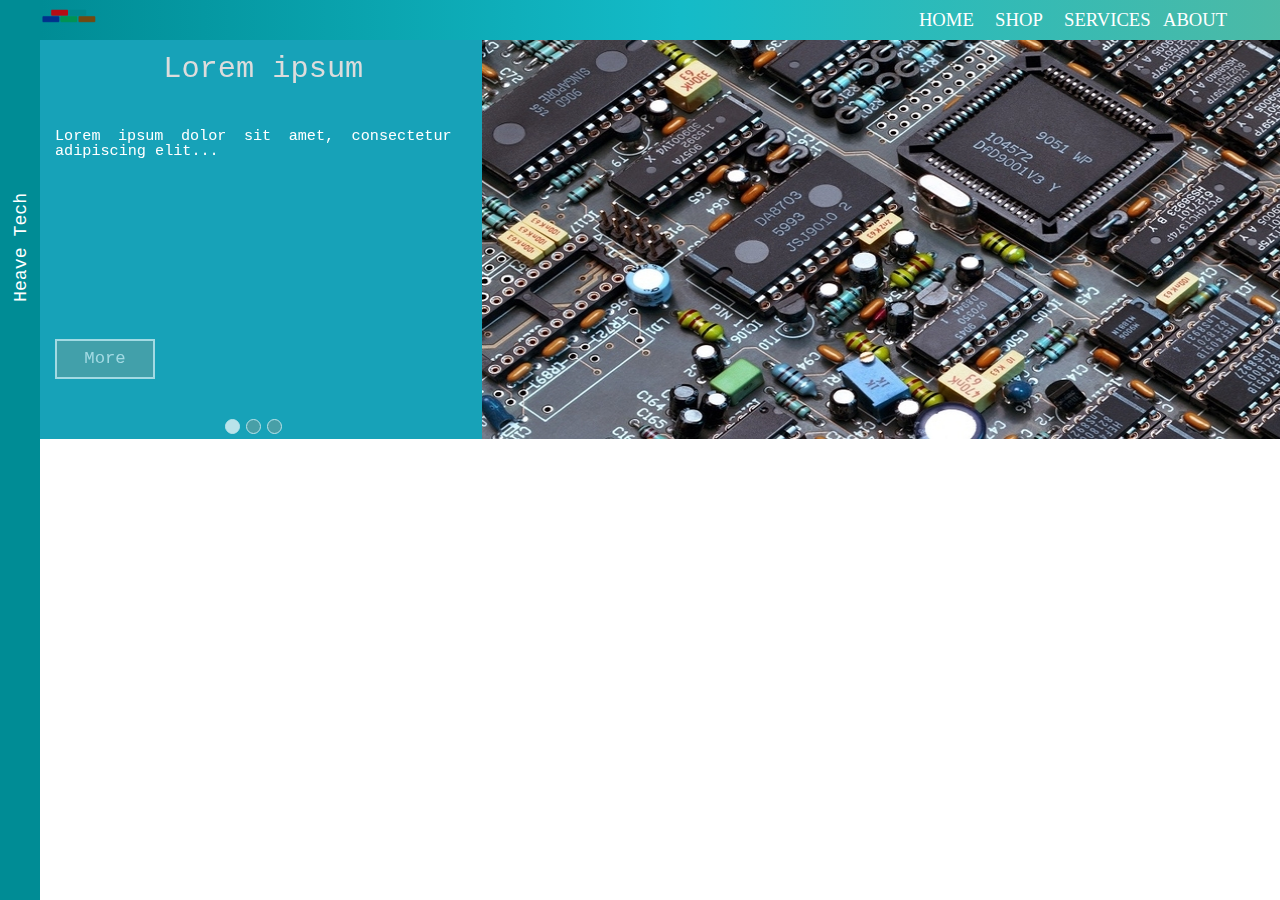
==== commit 29547bfe: "Forms Updated" ====
--- a/index.html
+++ b/index.html
@@ -7,16 +7,16 @@
     <link rel="stylesheet" href="https://maxcdn.bootstrapcdn.com/bootstrap/4.1.3/css/bootstrap.min.css">
     <link rel="stylesheet" href="Styles/bootstrap.min.css">
 
-    <link rel="stylesheet" href="Styles/reset.css">
-    <link rel="stylesheet" href="Styles/stylesheet.css">
+    
     <link rel="stylesheet" href="https://use.fontawesome.com/releases/v5.1.1/css/all.css" integrity="sha384-O8whS3fhG2OnA5Kas0Y9l3cfpmYjapjI0E4theH4iuMD+pLhbf6JI0jIMfYcK3yZ" crossorigin="anonymous">
-
 
 
 
     <link href="https://fonts.googleapis.com/css?family=Noto+Sans|Titillium+Web" rel="stylesheet">
     <link href="https://fonts.googleapis.com/css?family=Gaegu|Open+Sans|PT+Sans|Roboto+Mono" rel="stylesheet">
     <link href="https://fonts.googleapis.com/css?family=Merienda" rel="stylesheet">
+    <link rel="stylesheet" href="Styles/reset.css">
+    <link rel="stylesheet" href="Styles/stylesheet.css">
     <title>Bricks</title>
 
 
@@ -33,78 +33,97 @@
             <div id="myNav" class="overlay">
                 <a href="javascript:void(0)" class="closebtn" onclick="closeNav()">&times;</a>
 
-                <div class="overlay-content row justify-content-center">
-
-                    <div class="form-cont float-left">
-                        <h1 class="display-4"> New User</h1>
-                        <hr class="my-3">
-                        <form action="/action_page.php">
-                            <div class="row">
-                                <div class="form-group col">
-                                    <label for="first-name">First Name</label>
-                                    <input type="text" class="form-control" id="email">
-                                </div>
-                                <div class="form-group col ">
-                                    <label for="last-name">Last Name</label>
-                                    <input type="text" class="form-control" id="email">
-                                </div>
-                            </div>
-                            <div class="form-group">
-                                <label for="email">Email address</label>
-                                <input type="email" class="form-control" id="email">
-                            </div>
-                            <div class="form-group">
-                                <label for="pwd">Password</label>
-                                <input type="password" class="form-control" id="pwd">
-                            </div>
-                            <div class="form-group">
-                                <label for="pwd">Repeat Password</label>
-                                <input type="password" class="form-control" id="pwd">
-                            </div>
-                            <hr class="my-3">
-                            <button type="submit" class="btn btn-info">Register</button>
+                <div class="overlay-content row justify-content-center" id="container">
+
+                    <div class="form-container sign-up-container">
+                        <form action="#">
+
+                            <h1>Create Account</h1>
+                            <div class="social-container">
+                                <a href="#" class="social"><i class="fab fa-facebook-f"></i></a>
+                                <a href="#" class="social"><i class="fab fa-google-plus-g"></i></a>
+                                <a href="#" class="social"><i class="fab fa-linkedin-in"></i></a>
+                            </div>
+                            <span>or use your email for registration</span>
+                            <input type="text" placeholder="Name" />
+                            <input type="email" placeholder="Email" />
+                            <input type="password" placeholder="Password" />
+                            <button>Sign Up</button>
                         </form>
                     </div>
-                    <div class="form-cont float-left">
-                        <h1 class="display-4">Sign In</h1>
-                        <hr class="my-3">
-                        <form action="/action_page.php">
-                            <div class="form-group">
-                                <label for="email">Email address</label>
-                                <input type="email" class="form-control" id="email">
-                            </div>
-                            <div class="form-group">
-                                <label for="pwd">Password</label>
-                                <input type="password" class="form-control" id="pwd">
-                            </div>
-                            <div class="checkbox">
-                                <label><input type="checkbox"> Remember me</label>
-                            </div>
-                            <hr class="my-3">
-                            <button type="submit" class="btn btn-success">Log in</button>
+                    <div class="form-container sign-in-container">
+                        <form action="#">
+
+                            <h1>Sign in</h1>
+                            <div class="social-container">
+                                <a href="#" class="social"><i class="fab fa-facebook-f"></i></a>
+                                <a href="#" class="social"><i class="fab fa-google-plus-g"></i></a>
+                                <a href="#" class="social"><i class="fab fa-linkedin-in"></i></a>
+                            </div>
+                            <span>or use your account</span>
+                            <input type="email" placeholder="Email" />
+                            <input type="password" placeholder="Password" />
+                            <a href="#">Forgot your password?</a>
+                            <button>Sign In</button>
                         </form>
                     </div>
+                    <div class="overlay-container">
+                        <div class="overlay-1">
+                            <div class="overlay-panel overlay-left">
+                                <h1>Welcome Back!</h1>
+                                <p>To keep connected with us please login with your personal info</p>
+                                <button class="ghost" id="signIn">Sign In</button>
+                            </div>
+                            <div class="overlay-panel overlay-right">
+
+                                <h1>Hello, Friend!</h1>
+                                <p>Enter your personal details and start journey with us</p>
+                                <button class="ghost" id="signUp">Sign Up</button>
+                            </div>
+                        </div>
+                    </div>
+
 
                 </div>
             </div>
             <div id="search-nav" class="overlay">
                 <a href="javascript:void(0)" class="closebtn" onclick="closeNav()">&times;</a>
 
-                <div class="overlay-content row justify-content-center">
-
-
-
-                    <div class="col-12 col-md-10 col-lg-8">
-                        <form class="card card-sm">
-                            <div class="card-body row no-gutters align-items-center">
-
-
+                <div class="overlay-content overlay-search row justify-content-center">
+
+
+
+                    <div class="col">
+                        
+                        <form class="shearch-form">
+                          <div class="row">
+                              
+                               <h1 id="search-tag">First Engineering Solution Platform</h1>
+                           </div>
+                           <div class="row">
+                              
+                               <h2 id="search-tag">Search and find anything you need</h2>
+                           </div>
+                            <div class=" row no-gutters align-items-center">
+                                
+                                <div class="btn-group">
+                                    <button type="button" class="btn btn-danger dropdown-toggle" data-toggle="dropdown" aria-haspopup="true" aria-expanded="false">
+                                        <i class="fas fa-angle-down"> Keyword</i>
+                                    </button>
+                                    <div class="dropdown-menu">
+                                        <a class="dropdown-item" href="#">Part Number</a>
+                                        <a class="dropdown-item" href="#">Manufacturer Part</a>
+                                        <a class="dropdown-item" href="#">Category</a>
+                                        <a class="dropdown-item" href="#">Manufacture</a>
+                                        
+                                    </div>
+                                </div>
                                 <div class="col">
-                                    <input class="form-control form-control-lg form-control-borderless" type="search" placeholder="Search topics or keywords">
+                                    <input class="form-control form-control-lg form-control-borderless" type="search" placeholder="Search Products Here">
                                 </div>
 
                                 <div class="col-auto">
-                                    <button class="btn btn-lg btn-info" type="submit">Search</button>
+                                    <button class="btn btn-lg btn-info" type="submit">Find</button>
                                 </div>
 
                             </div>
@@ -120,7 +139,7 @@
             <a href="#" class="pull-left" onclick="openSearch()"><i class="fas fa-search" data-toggle="tooltip" title="Search" data-placement="auto"></i></a>
             <a href="" class="pull-left"><i class="fas fa-phone" data-toggle="tooltip" title="Contact Us" data-placement="auto"></i></a>
             <a href="" class="pull-left"><i class="fas fa-map-marked-alt" data-toggle="tooltip" title="Location" data-placement="auto"></i></a>
-            <a href="" class="pull-left vertical-text">Bricks</a>
+            <a href="" class="pull-left vertical-text">Heave Tech</a>
             <a href="" class="pull-left" id="hide"><i class="fab fa-facebook"></i></a>
             <a href="" class="pull-left" id="hide"><i class="fab fa-twitter"></i></a>
             <a href="" class="pull-left" id="hide"><i class="fab fa-instagram"></i></a>
@@ -137,29 +156,29 @@
                 <div class="col col-sm-9 pull-left">
                     <nav class="navbar navbar-expand-sm navbar-light" id="navbar-links-cont">
 
-                        
-                            <ul class="navbar-nav mr-auto  main-list ">
-
-
-                                <li class="nav-item " id="txt-sz">
-                                    <a class="nav-link " href="index.html"><span>HOME</span></a>
-                                </li>
-                                <li class="nav-item" id="txt-sz">
-                                    <a class="nav-link " href="#"><span>SHOP</span></a>
-
-                                </li>
-
-                                <li class="nav-item no-disp" id="txt-sz">
-                                    <a class="nav-link " href="#"><span>SERVICES</span></a>
-                                </li>
-
-                                <li class="nav-item no-disp" id="txt-sz">
-                                    <a class="nav-link " href="#"><span>ABOUT</span></a>
-                                </li>
-
-                            </ul>
-
-                        
+
+                        <ul class="navbar-nav mr-auto  main-list ">
+
+
+                            <li class="nav-item " id="txt-sz">
+                                <a class="nav-link " href="index.html"><span>HOME</span></a>
+                            </li>
+                            <li class="nav-item" id="txt-sz">
+                                <a class="nav-link " href="#"><span>SHOP</span></a>
+
+                            </li>
+
+                            <li class="nav-item no-disp" id="txt-sz">
+                                <a class="nav-link " href="#"><span>SERVICES</span></a>
+                            </li>
+
+                            <li class="nav-item no-disp" id="txt-sz">
+                                <a class="nav-link " href="#"><span>ABOUT</span></a>
+                            </li>
+
+                        </ul>
+
+
                     </nav>
                 </div>
             </div>
@@ -313,24 +332,30 @@
                         <div class="carousel-item active">
                             <img src="pics/1.jpg" alt="Los Angeles" width="100%" height="100%">
                             <div class="carousel-caption">
-                                <a href=""><h3>Lorem Ipsum</h3></a>
+                                <a href="">
+                                    <h3>Lorem Ipsum</h3>
+                                </a>
                                 <p>Lorem ipsum dolor sit amet, consectetur adipiscing elit...</p>
                             </div>
                         </div>
                         <div class="carousel-item">
                             <img src="pics/1.jpg" alt="Chicago" width="100%" height="100%">
                             <div class="carousel-caption">
-                                <a href=""><h3>Lorem Ipsum</h3></a>
+                                <a href="">
+                                    <h3>Lorem Ipsum</h3>
+                                </a>
                                 <p>Lorem ipsum dolor sit amet, consectetur adipiscing elit...</p>
                             </div>
                         </div>
                         <div class="carousel-item">
                             <img src="pics/1.jpg" alt="New York" width="100%" height="100%">
                             <div class="carousel-caption">
-                                <a href=""><h3>Lorem Ipsum</h3></a>
+                                <a href="">
+                                    <h3>Lorem Ipsum</h3>
+                                </a>
                                 <p>Lorem ipsum dolor sit amet, consectetur adipiscing elit...</p>
                             </div>
-                            
+
                         </div>
 
                         <ul class="carousel-indicators ind-2">
@@ -347,55 +372,12 @@
 
             </div>
         </div>
-        <div class="container-fluid second-cont primary-theme">
-            <div class="row">
-                <div class="services container-fluid col-md-3 col-sm-3 col-xs-12">
-                    <div class="row">
-                        <button class="navigator bg-primary" type="submit">Services</button>
-                        <div class="img-desc ">
-                            <figure class="thumb-head">
-                                <img src="pics/sun.png" width="80px" height="80px">
-                            </figure>
-                            <p>Hello mother fuckers</p>
-                        </div>
-                        
-                    </div>
-                </div>
-                <div class="products container-fluid col-md-6 col-sm-3 col-xs-12">
-                 <div class="row">
-                        <button class="navigator bg-success" type="submit">Products</button>
-                        <div class="img-desc ">
-                            <figure class="thumb-head">
-                                <img src="pics/ocean.png" width="80px" height="80px">
-                            </figure>
-                            <p>Hello mother fuckers</p>
-                        </div>
-                    </div>
-                </div>
-                <div class="more container-fluid col-md-3 col-sm-3 col-xs-12">
-                 <div class="row">
-                        <button class="navigator bg-info" type="submit">More</button>
-                        <div class="img-desc ">
-                            <figure class="thumb-head">
-                                <img src="pics/wind.png" width="80px" height="80px">
-                            </figure>
-                            <p>Hello mother fuckers</p>
-                        </div>
-                    </div>
-                </div>
-            </div>
-        </div><!-- End of second section container
-<div class="navigator"><span>Services</span></div>
--->
-        
+
     </div> <!-- End of main container -->
 
 
 
-</body>
-
-
-</html>
+</body></html>
 <script src="Scripts/scripts.js"></script>
 <script src="Scripts/jquery-3.3.1.min.js"></script>
 <script src="Scripts/bootstrap.bundle.min.js"></script>
--- a/Styles/stylesheet.css
+++ b/Styles/stylesheet.css
@@ -1,4 +1,8 @@
- html,
+@import url('https://fonts.googleapis.com/css?family=Montserrat:400,800'); 
+* {
+	box-sizing: border-box;
+}
+html,
  body {
      height: 100%;
      overflow-x: hidden;
@@ -186,7 +190,145 @@
 
 
 
- 
+ @media screen and (min-width:1400px) {
+
+     .nav-cont {
+         padding: 0px;
+         margin-left: 40px;
+         max-height: 40px;
+
+
+     }
+    
+     .main-list li {
+      position: relative;
+        
+       
+     }
+
+     .vertical-menu {
+
+         padding-top: 40px;
+         width: 40px;
+         float: left;
+
+         opacity: 1;
+
+         border-radius: 0px 0px 0px 0px;
+         position: fixed;
+         /* Fixed Sidebar (stay in place on scroll) */
+         z-index: 1;
+         /* Stay on top */
+         left: 0;
+         overflow-x: hidden;
+         /* Disable horizontal scroll */
+         height: 100%;
+
+
+     }
+
+     .lrn-more {
+         background-color: none;
+         position: relative;
+         top: 50%;
+         left: 60%;
+         border: solid 2px white;
+         background-color: cadetblue;
+         opacity: 0.6;
+         width: 100px;
+         height: 40px;
+         padding-left: 10px;
+         padding-right: 10px;
+         padding-top: 5px;
+         padding-bottom: 5px;
+         border-radius: 0px;
+         color: white;
+         font-family: monospace;
+
+     }
+
+     .small-menu {
+         display: none;
+
+     }
+
+     .car-cont {
+
+         position: relative;
+         height: 400px;
+         top: 39px;
+         left: 40px;
+         overflow: hidden;
+
+
+     }
+
+
+     .p-description {
+         width: 100%;
+         height: 250px;
+         margin-top: 20px;
+         text-align: center;
+         padding-top: 40px;
+         padding-bottom: 40px;
+
+     }
+
+     .carousel-caption {
+         display: none;
+     }
+
+     .carousel-item img {
+         max-width: 100%;
+         height: 400px;
+         display: block;
+         margin: 0 auto;
+     }
+
+     .ind-2 {
+         display: none;
+     }
+     .nav-cont {
+         display: inline-block;
+         width: 100%;
+         margin-left: 40px;
+         max-height: 40px;
+        
+        
+
+
+     }
+     .nav-cont ul  {
+        margin-left: 40%;
+         margin-right:5%;
+        
+        
+
+     }
+
+
+     #header {
+         padding-top: 35px;
+
+     }
+
+     #solar p {
+         margin-left: 40px;
+     }
+
+     #solar a {
+         margin-left: -40px;
+     }
+
+     .left-cont {
+         padding-left: 40px;
+
+     }
+
+
+
+
+ }
 
  .small-menu a {
      text-decoration: none;
@@ -207,6 +349,8 @@
 
  @media screen and (max-width:575px) {
 
+
+    
 
      .nav-cont {
          display: none;
@@ -257,12 +401,11 @@
      }
 
      .car-cont {
-         position: relative;
+         position: absolute;
          margin-left: 0px;
          top: 80px;
-        
-     }
-     
+     }
+
      .p-description {
          width: 100%;
          height: 100%;
@@ -379,80 +522,20 @@
      .no-disp {
          display: none;
      }
-     
+
 
      .overlay .closebtn {
          position: relative;
          top: 40px;
          color: darkseagreen;
          right: 45px;
-         font-size: 60px;
-         margin-bottom: 50px;
          float: right;
      }
-     .second-cont {
-        position: relative;
-        top: 80px;
-        margin-left: 0px !important;
-        height: auto;
-        width: 100%;overflow-x: hidden;
-         overflow-y: hidden;
-         z-index: 0;
-        
-         
-     }
-
-     .services {
-         margin-top: 0px;
-         height: 200px;
-        background: #14BBC8;
-        text-align:center;
-         
-     }
-     .navigator{
-         border: solid 2px white;
-         border-top-right-radius: 100px;
-         border-bottom-right-radius: 100px;
-         
-         background:white;
-         width: 30%;
-         padding: 2%;
-         text-align: center;
-         height: 200px;
-     }
-     
-     
-     .img-desc{
-         
-         padding-top: 25px;
-         width: 70%;
-       
-     }
-     .img-desc p{
-         padding-top: 20px;
-         
-         text-align: center;
-         width: 100%;
-       
-     }
-    
-     .products {
-         margin-top: 0px;
-         height: 200px;
-         background: crimson;
-         text-align:center;
-        
-     }   
-
-     .more {
-         margin-top: 0px;
-         height: 200px;
-         background: green;
-         text-align:center;
-         
-     }
-
- }
+
+ }
+
+
+
  @media screen and (min-width:576px) and (max-width : 767px) {
 
      .nav-cont {
@@ -702,145 +785,7 @@
 
 
  }
- @media screen and (min-width:1400px) {
-
-     .nav-cont {
-         padding: 0px;
-         margin-left: 40px;
-         max-height: 40px;
-
-
-     }
-    
-     .main-list li {
-      position: relative;
-        
-       
-     }
-
-     .vertical-menu {
-
-         padding-top: 40px;
-         width: 40px;
-         float: left;
-
-         opacity: 1;
-
-         border-radius: 0px 0px 0px 0px;
-         position: fixed;
-         /* Fixed Sidebar (stay in place on scroll) */
-         z-index: 1;
-         /* Stay on top */
-         left: 0;
-         overflow-x: hidden;
-         /* Disable horizontal scroll */
-         height: 100%;
-
-
-     }
-
-     .lrn-more {
-         background-color: none;
-         position: relative;
-         top: 50%;
-         left: 60%;
-         border: solid 2px white;
-         background-color: cadetblue;
-         opacity: 0.6;
-         width: 100px;
-         height: 40px;
-         padding-left: 10px;
-         padding-right: 10px;
-         padding-top: 5px;
-         padding-bottom: 5px;
-         border-radius: 0px;
-         color: white;
-         font-family: monospace;
-
-     }
-
-     .small-menu {
-         display: none;
-
-     }
-
-     .car-cont {
-
-         position: relative;
-         height: 400px;
-         top: 39px;
-         left: 40px;
-         overflow: hidden;
-
-
-     }
-
-
-     .p-description {
-         width: 100%;
-         height: 250px;
-         margin-top: 20px;
-         text-align: center;
-         padding-top: 40px;
-         padding-bottom: 40px;
-
-     }
-
-     .carousel-caption {
-         display: none;
-     }
-
-     .carousel-item img {
-         max-width: 100%;
-         height: 400px;
-         display: block;
-         margin: 0 auto;
-     }
-
-     .ind-2 {
-         display: none;
-     }
-     .nav-cont {
-         display: inline-block;
-         width: 100%;
-         margin-left: 40px;
-         max-height: 40px;
-        
-        
-
-
-     }
-     .nav-cont ul  {
-        margin-left: 40%;
-         margin-right:5%;
-        
-        
-
-     }
-
-
-     #header {
-         padding-top: 35px;
-
-     }
-
-     #solar p {
-         margin-left: 40px;
-     }
-
-     #solar a {
-         margin-left: -40px;
-     }
-
-     .left-cont {
-         padding-left: 40px;
-
-     }
-
-
-
-
- }
+
 
  .pull-left {
      float: left;
@@ -872,7 +817,7 @@
      display: none !important;
  }
 
- .hover-menu {}
+
 
  .overlay {
      height: 100%;
@@ -881,62 +826,236 @@
      z-index: 1;
      top: 0;
      left: 0;
-     background-image: linear-gradient(to right, #008C95, #14BBC8, #50BAA4, #008C95);
-
+     /*background-image: linear-gradient(to right, #008C95, #14BBC8, #50BAA4, #008C95);
+*/
      overflow-x: hidden;
      transition: 0.5s;
  }
 
  .overlay-content {
-     position: relative;
-     top: 10%;
-     width: 100%;
-     text-align: center;
-     margin-top: 0px;
-
- }
-
- .overlay a {
-     padding: 8px;
-     text-decoration: none;
-     font-size: 36px;
-     color: #818181;
-     display: block;
-     transition: 0.3s;
- }
-
- .overlay h1 {
-     font-family: monospace;
-     padding: 20px;
-     border: solid 2px;
-     border-radius: 10px;
- }
-
- .overlay form label {
-     padding-bottom: 20px;
-     font-family: cursive;
-     color: darkolivegreen;
- }
-
- .overlay form {
-     border: solid 3px;
-     padding: 20px;
- }
-
- .overlay a:hover,
- .overlay a:focus {
-     color: #f1f1f1;
- }
+    background-color: #ffffff;
+    border-radius: 10px;
+    box-shadow: 0 14px 28px rgba(0, 0, 0, 0.25), 0 10px 10px rgba(0, 0, 0, 0.22);
+    position: absolute;
+     top: 15%;
+     left: 25%;
+    overflow: hidden;
+    width: 768px;
+    max-width: 100%;
+    min-height: 480px;
+
+ }
+
+
+.overlay-content button{
+    border-radius: 20px;
+	border: 1px solid #FF4B2B;
+	background-color: #FF4B2B;
+	color: #FFFFFF;
+	font-size: 12px;
+	font-weight: bold;
+	padding: 12px 45px;
+	letter-spacing: 1px;
+	text-transform: uppercase;
+	transition: transform 80ms ease-in;
+}
+.overlay-content button:active {
+	transform: scale(0.95);
+}
+
+.overlay-content button:focus {
+	outline: none;
+}
+
+.overlay-content button.ghost {
+	background-color: transparent;
+	border-color: #FFFFFF;
+}
+
+ .overlay-content a {
+     color: #333;
+	font-size: 14px;
+	text-decoration: none;
+	margin: 15px 0;
+ }
+
+ .overlay-content h1 {
+	font-weight: bold;
+	margin: 0;
+}
+
+.overlay-content h2 {
+	text-align: center;
+}
+
+.overlay-content p {
+	font-size: 14px;
+	font-weight: 100;
+	line-height: 20px;
+	letter-spacing: 0.5px;
+	margin: 20px 0 30px;
+}
+
+.overlay-content span {
+	font-size: 12px;
+}
+
+form {
+    background-color: #ffffff;
+    display: flex;
+    align-items: center;
+    justify-content: center;
+    flex-direction: column;
+    padding: 0 50px;
+    height: 100%;
+    text-align: center;
+}
+
+input {
+    background-color: #eee;
+    border: none;
+    padding: 12px 15px;
+    margin: 8px 0;
+    width: 100%;
+}
+
+.social-container {
+    margin: 20px 0;
+}
+
+.social-container a {
+    border: 1px solid #dddddd;
+    border-radius: 50%;
+    display: inline-flex;
+    justify-content: center;
+    align-items: center;
+    margin: 0 5px;
+    height: 40px;
+    width: 40px;
+}
+.form-container {
+    position: absolute;
+    top: 0;
+    height: 100%;
+    transition: all 0.6s ease-in-out;
+}
+
+.sign-in-container {
+    left: 0;
+    width: 50%;
+    z-index: 2;
+}
+
+.sign-up-container {
+    left: 0;
+    width: 50%;
+    opacity: 0;
+    z-index: 1;
+}
+
+ .right-panel-active .sign-in-container {
+    transform: translateX(100%);
+}
+
+.right-panel-active .sign-up-container {
+    transform: translateX(0%);
+    opacity: 1;
+    z-index: 5;
+    animation: show 0.6s;
+}
+
+@keyframes show {
+    0%,
+    49.99% {
+        opacity: 0;
+        z-index: 1;
+    }
+
+    50%,
+    100% {
+        opacity: 1;
+        z-index: 5;
+    }
+}
+.overlay-container {
+    position: absolute;
+    top: 0;
+    left: 50%;
+    width: 50%;
+    height: 100%;
+    overflow: hidden;
+    transition: transform 0.6s ease-in-out;
+    z-index: 100;
+}
+
+.overlay-content .right-panel-active .overlay-container {
+    transform: translateX(-100%);
+}
+
+.overlay-1 {
+    background: #ff416c;
+    background: -webkit-linear-gradient(to right, #ff4b2b, #ff416c);
+    background: linear-gradient(to right, #ff4b2b, #ff416c);
+    background-repeat: no-repeat;
+    background-size: cover;
+    background-position: 0 0;
+    color: #ffffff;
+    position: relative;
+    left: -100%;
+    height: 100%;
+    width: 200%;
+    transform: translateX(0);
+    transition: transform 0.6s ease-in-out;
+}
+
+.right-panel-active .overlay-1 {
+    transform: translateX(50%);
+}
+
+.overlay-panel {
+    position: absolute;
+    display: flex;
+    align-items: center;
+    justify-content: center;
+    flex-direction: column;
+    padding: 0 40px;
+    text-align: center;
+    top: 0;
+    height: 100%;
+    width: 50%;
+    transform: translateX(0);
+    transition: transform 0.6s ease-in-out;
+}
+
+.overlay-left {
+    transform: translateX(0%);
+}
+
+.right-panel-active .overlay-left {
+    transform: translateX(0);
+}
+
+.overlay-right {
+    right: 0;
+    transform: translateX(0);
+}
+
+.overlay-content .right-panel-active .overlay-right {
+    transform: translateX(20%);
+}
 
  .overlay .closebtn {
      position: relative;
-     top: 40px;
-     color: darkseagreen;
-     right: 45px;
+     top: 45px;
+     color: white;
+     right: 15%;
      font-size: 60px;
-     margin-bottom: 100px;
+     
      float: right;
  }
+.overlay .closebtn:hover{
+    color:white;
+}
 
 
  @media screen and (max-height: 450px) {
@@ -958,9 +1077,11 @@
      color: white;
  }
 
- .form-cont {
-     padding: 20px;
-     width: 50%;
+ .form-container {
+     position: absolute;
+	top: 0;
+	height: 100%;
+	transition: all 0.6s ease-in-out;
 
  }
 
@@ -1138,18 +1259,22 @@
      -webkit-transform: rotate(270deg);
      -moz-transform: rotate(270deg);
      -o-transform: rotate(270deg);
-     margin-top: 100px;
+     margin-top: 130px;
      margin-bottom: -10px;
 
-     width: 100px;
+     width: 200px;
      height: 40px;
+     transform-origin: left top 0;
      font-family: monospace;
-     transform-origin: left top 0;
-     color: black;
+     font-size: 1.2em;
      overflow: hidden;
 
 
  }
+.vertical-text:hover{
+    //font-size: 1.25em;
+    
+}
 
 
 
@@ -1237,12 +1362,52 @@
 
 
 
-.second-cont {
-    position: relative;
-    
-    margin-left: 40px;
-}
-
-
-
-
+#search-nav button {
+    border-radius:0;
+    background-color: coral;
+}
+
+
+
+
+
+.shearch-form input{
+    border-top: solid 1px coral;
+    border-bottom: solid 1px coral;
+    border-radius: 0;
+    padding: 4px;
+    margin: 0px;
+    height: 43px;
+    font-size: 0.9em;
+}
+.shearch-form input:hover{
+   outline: 1px solid coral;
+   
+}
+.shearch-form input:focus{
+   outline: 1px solid coral;
+   
+}
+
+#search-tag {
+    padding: 20px;
+}
+
+
+.dropdown-menu{background-color:coral;}
+
+
+.dropdown-menu .dropdown-item {display: inline-block; width: 100%; padding: 0px 0px; margin: 10px; color: white;}
+.dropdown-menu .dropdown-item:hover{background-color: transparent; opacity: 0.8;}
+
+.overlay-search {
+    background-color: aliceblue;
+}
+
+.shearch-form {
+    background-color: aliceblue;
+}
+.shearch-form h1 {
+font-size: 1.5em
+}
+
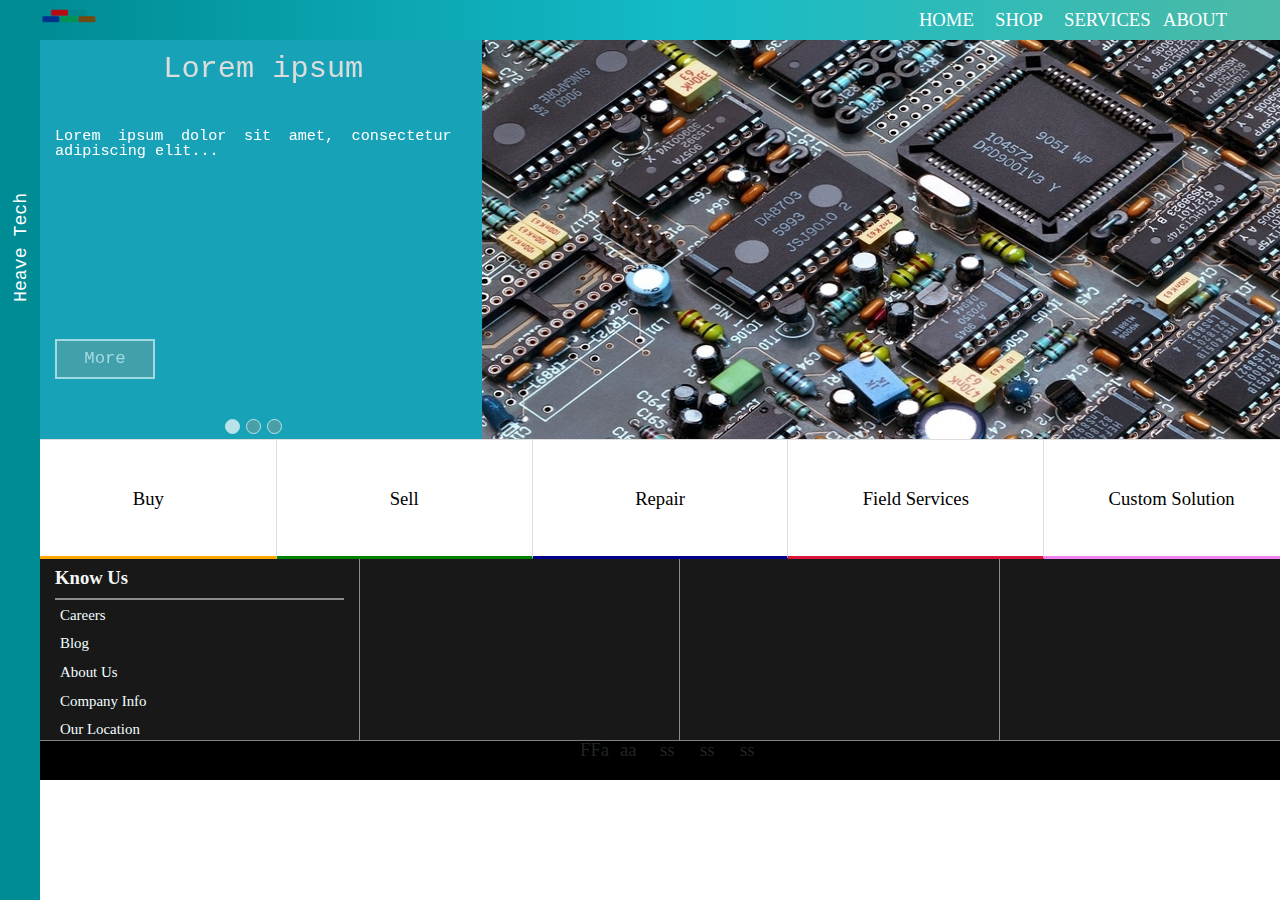
==== commit 8baf97d4: "Services" ====
--- a/index.html
+++ b/index.html
@@ -7,7 +7,7 @@
     <link rel="stylesheet" href="https://maxcdn.bootstrapcdn.com/bootstrap/4.1.3/css/bootstrap.min.css">
     <link rel="stylesheet" href="Styles/bootstrap.min.css">
 
-    
+
     <link rel="stylesheet" href="https://use.fontawesome.com/releases/v5.1.1/css/all.css" integrity="sha384-O8whS3fhG2OnA5Kas0Y9l3cfpmYjapjI0E4theH4iuMD+pLhbf6JI0jIMfYcK3yZ" crossorigin="anonymous">
 
 
@@ -94,18 +94,18 @@
 
 
                     <div class="col">
-                        
+
                         <form class="shearch-form">
-                          <div class="row">
-                              
-                               <h1 id="search-tag">First Engineering Solution Platform</h1>
-                           </div>
-                           <div class="row">
-                              
-                               <h2 id="search-tag">Search and find anything you need</h2>
-                           </div>
+                            <div class="row">
+
+                                <h1 id="search-tag">First Engineering Solution Platform</h1>
+                            </div>
+                            <div class="row">
+
+                                <h2 id="search-tag">Search and find anything you need</h2>
+                            </div>
                             <div class=" row no-gutters align-items-center">
-                                
+
                                 <div class="btn-group">
                                     <button type="button" class="btn btn-danger dropdown-toggle" data-toggle="dropdown" aria-haspopup="true" aria-expanded="false">
                                         <i class="fas fa-angle-down"> Keyword</i>
@@ -115,7 +115,7 @@
                                         <a class="dropdown-item" href="#">Manufacturer Part</a>
                                         <a class="dropdown-item" href="#">Category</a>
                                         <a class="dropdown-item" href="#">Manufacture</a>
-                                        
+
                                     </div>
                                 </div>
                                 <div class="col">
@@ -194,6 +194,7 @@
             </div>
 
         </div>
+        <!-- Carousel Container-->
         <div class="container-fluid car-cont bg-info">
             <div class="row">
 
@@ -372,7 +373,116 @@
 
             </div>
         </div>
-
+        <!-- End of carousel Container -->
+
+        <!-- Services Section -->
+        <div class="container-fluid services-container">
+            <div class="row">
+                <div class="card-group">
+                   
+                    <div class="card col" id="buy-card">
+                        <a href=""><i class="fas fa-shopping-cart fa-2x"></i>
+
+                            <div class="card-body">
+                                <h5 class="card-title">Buy</h5>
+
+
+                            </div>
+                        </a>
+
+                    </div>
+                    <div class="card col" id="sell-card">
+                        <a href=""><i class="fas fa-dollar-sign fa-2x"></i>
+
+                            <div class="card-body">
+                                <h5 class="card-title">Sell</h5>
+
+
+                            </div>
+                        </a>
+
+                    </div>
+                    <div class="card col" id="repair-card" >
+                        <a href=""><i class="fas fa-cogs fa-2x"></i>
+
+                            <div class="card-body">
+                                <h5 class="card-title">Repair</h5>
+
+
+                            </div>
+                        </a>
+
+                    </div>
+                    <div class="card col" id="field-card">
+                        <a href=""><i class="fas fa-user-cog fa-2x"></i>
+
+                            <div class="card-body">
+                                <h5 class="card-title">Field Services</h5>
+
+
+                            </div>
+                        </a>
+
+                    </div>
+                    <div class="card col" id="solution-card">
+                        <a href=""><i class="fas fa-database fa-2x"></i>
+
+                            <div class="card-body">
+                                <h5 class="card-title">Custom Solution</h5>
+                                
+
+
+                            </div>
+                            
+                        </a>
+
+                    </div>
+
+
+
+
+                </div>
+            </div>
+        </div>
+        <!-- End of Services Section -->
+
+        <!-- Footer Main -->
+
+        <div class="container-fluid">
+            <div class="row no-gutter ">
+                <div class="col footer-col ">
+                    <h3>Know Us</h3>
+                    <hr>
+                    <ul>
+
+                        <li><a href="">Careers</a></li>
+                        <li><a href="">Blog</a></li>
+                        <li><a href="">About Us</a></li>
+                        <li><a href="">Company Info</a></li>
+                        <li><a href="">Our Location</a></li>
+                    </ul>
+                </div>
+                <div class="col footer-col "></div>
+                <div class="col footer-col "></div>
+                <div class="col footer-col "></div>
+            </div>
+        </div>
+        <!-- End of Main Footer -->
+        <!-- Small Footer -->
+        <div class="container-fluid">
+            <div class="row">
+                <div class="col small-footer">
+                    <ul id="horizontal-list">
+                        <li>FFa</li>
+                        <li>aa</li>
+                        <li>ss</li>
+                        <li>ss</li>
+                        <li>ss</li>
+                    </ul>
+                </div>
+            </div>
+        </div>
+        <!-- End of Small Footer -->
     </div> <!-- End of main container -->
 
 
--- a/Styles/stylesheet.css
+++ b/Styles/stylesheet.css
@@ -1411,3 +1411,118 @@
 font-size: 1.5em
 }
 
+
+.footer-col {
+    height: 220px;
+    background-color: black;
+    
+    position: relative;
+    top: 39px;
+    left: 40px;
+       opacity:0.9;
+   border-right: solid 1px gray; 
+}
+
+
+.footer-col h3{
+    padding: 10px 10px 10px 0px;
+    
+    font-weight: bold;
+    color: whitesmoke;
+}
+.footer-col a{
+    color: azure;
+    font-size: 0.8em;
+    
+}
+.footer-col li{
+    padding: 5px;
+   
+}
+.footer-col hr{
+    padding: 0px;
+    margin: 0px;
+    color: white;
+    border: solid 1px gray;
+}
+
+.small-footer {
+    height: 40px;
+    position: relative;
+    border-top:solid 1px gray;
+    left: 40px;
+    background-color: black;
+    display: flex;
+    justify-content: center;
+    
+    
+}
+
+#horizontal-list li{
+    display: inline;
+    float: left;
+    width: 40px;
+    align-content: right;
+}
+
+
+
+
+.services-container {
+    position: relative;
+    top: 39px;
+    left: 20px;
+    
+}
+.services-container i{
+    display: flex;
+    justify-content: center;
+    margin-top: 20px;
+}
+.services-container h5{
+    display: flex;
+    justify-content: center;
+}
+.services-container a{
+    text-decoration: none;
+    
+   color: black;
+    
+}
+
+.card-group{
+    width: 100%;
+}
+.card{
+    width: 20%;
+    border-radius: 0px;
+    height: 120px;
+    
+    
+}
+.card:hover{
+    transform: scaleY(1.2);
+    
+    background-image:linear-gradient(to right, #008C95, #14BBC8, #008C95);
+    border-bottom: solid 3px white;
+    border-radius: 0px;
+   
+}
+
+.card-body {
+    display: flex;
+    justify-content: center;
+    padding-top: 30px;
+}
+#buy-card{border-bottom: solid 3px orange;}
+#sell-card{border-bottom: solid 3px green;}
+#repair-card{border-bottom: solid 3px darkblue;}
+#field-card{border-bottom: solid 3px crimson;}
+#solution-card{border-bottom: solid 3px violet;}
+
+.offers-section {
+    height: 400px;
+    position: relative;
+    top: 39px;
+    left: 40px;
+}
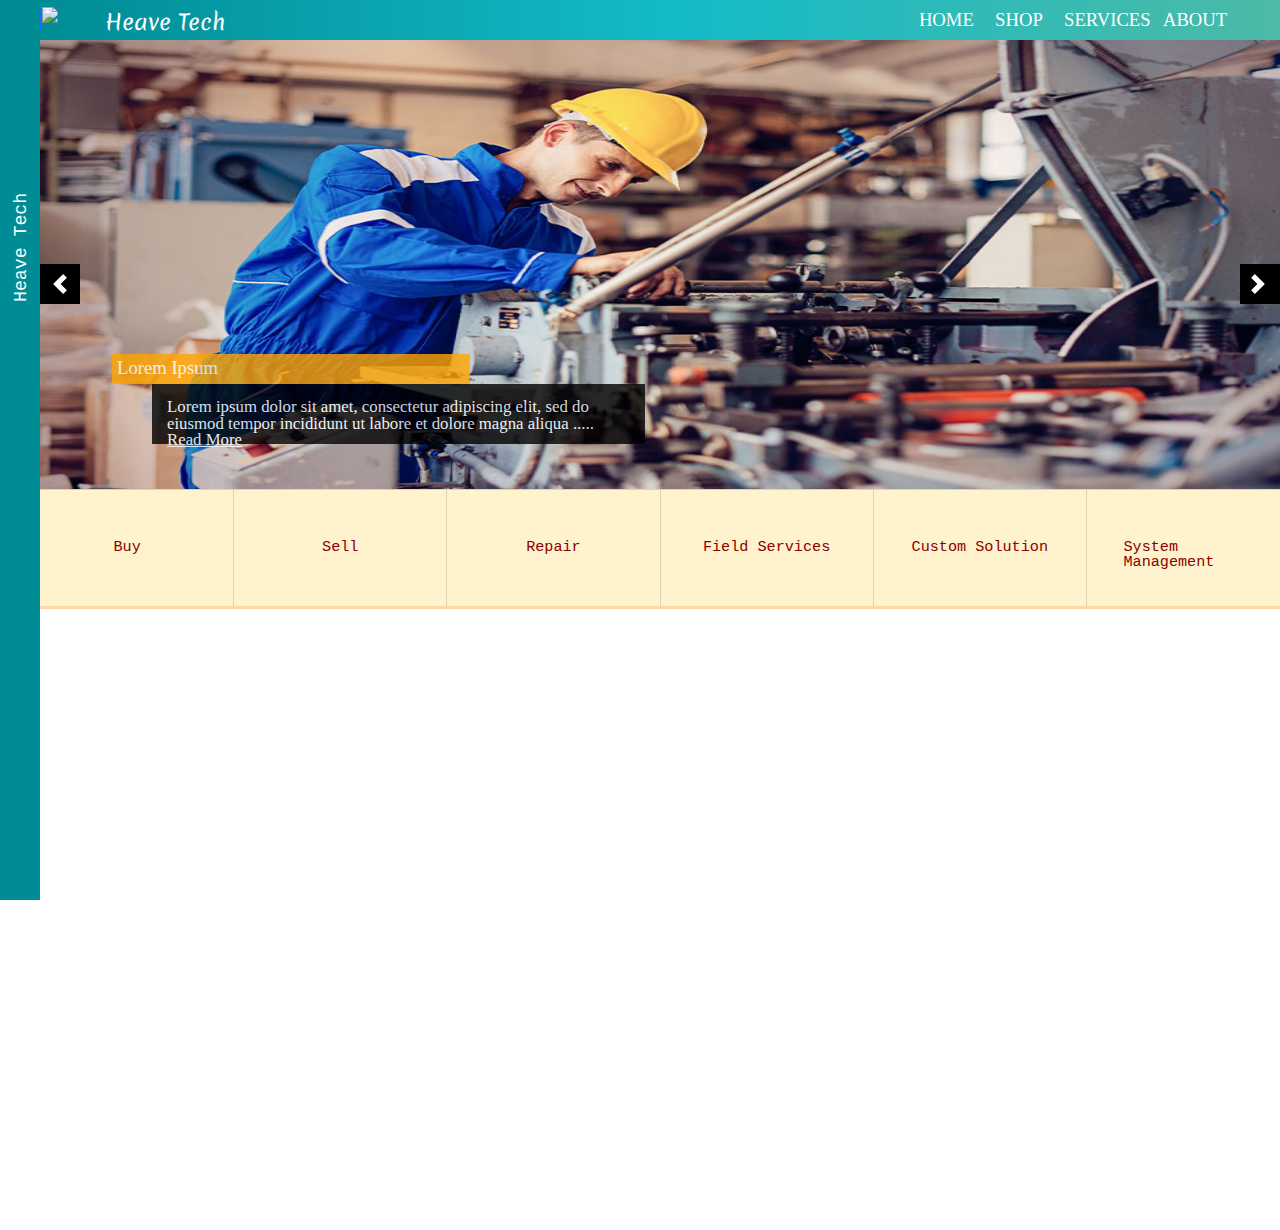
==== commit a4b72da4: "Updated" ====
--- a/index.html
+++ b/index.html
@@ -151,7 +151,7 @@
 
             <div class="row no-gutter">
                 <div class="col col-sm-3 pull-left" id="logo-cont">
-                    <a class="navbar-brand" href=""><img id="logo" src="pics/11.png" width="60" height="20" alt=""> <span id="txt-sz-brand"></span></a>
+                    <a class="navbar-brand" href=""><img id="logo" src="" width="60" height="25" alt=""> <span id="txt-sz-brand">Heave Tech</span></a>
                 </div>
                 <div class="col col-sm-9 pull-left">
                     <nav class="navbar navbar-expand-sm navbar-light" id="navbar-links-cont">
@@ -195,182 +195,62 @@
 
         </div>
         <!-- Carousel Container-->
-        <div class="container-fluid car-cont bg-info">
+        <div class="container-fluid carousel-container">
             <div class="row">
-
-
-
-                <div class="carousel slide col-lg-4 col-md-4 col-sm-4 col-xs-12 no-gutter" data-interval="false" id="left-carousel">
-
-
-
-                    <!-- The slideshow -->
+                <div id="carouselExampleControls" class="carousel slide" data-ride="carousel">
                     <div class="carousel-inner">
                         <div class="carousel-item active">
-
-                            <div class="row justify-content-center">
-
-                                <div class=" col-lg-12 col-md-7 col-sm-7 col-xs-12 description">
-                                    <div class="row justify-content-center carousel-nav">
-
-                                        <div class="col-lg-12">
-                                            <h2 class="p-head2">
-                                                Lorem ipsum
-                                            </h2>
-
-
-                                            <p class="p-description" id="tex">Lorem ipsum dolor sit amet, consectetur adipiscing elit...
-
-                                            </p>
-
-
-                                        </div>
-                                        <div class="col-lg-12 ">
-
-                                            <button class="btn lrn-more" id="lrn-bt-1" href="#" type="submit" onclick=" click_1()">More</button>
-
-                                        </div>
-
-
-                                        <div class="col-lg-12">
-
-                                            <ul class="carousel-indicators ind">
-                                                <li data-target="#left-carousel" data-slide-to="0" onclick="$('#right-carousel').carousel(0)" class="active"></li>
-                                                <li data-target="#left-carousel" data-slide-to="1" onclick="$('#right-carousel').carousel(1)"></li>
-                                                <li data-target=" #left-carousel" data-slide-to="2" onclick="$('#right-carousel').carousel(2)"></li>
-                                            </ul>
-                                        </div>
-
-                                    </div>
-
-
+                            <img class="d-block w-100" src="pics/1.jpg" alt="First slide">
+                            <div class="carousel-caption d-none d-md-block">
+                                <div class="col caption-container">
+                                    <div class="row caption-title">
+                                        <h5><a href="">Lorem Ipsum</a>
+                                        </h5>
+                                    </div>
+                                    <div class="row caption-tail">
+                                        <p><a href=''>Lorem ipsum dolor sit amet, consectetur adipiscing elit, sed do eiusmod tempor incididunt ut labore et dolore magna aliqua ..... <u>Read More</u> </a></p>
+                                    </div>
                                 </div>
                             </div>
                         </div>
                         <div class="carousel-item">
-                            <div class="row justify-content-center  ">
-
-                                <div class=" col-lg-12 col-md-7 col-sm-7 col-xs-12 description">
-                                    <div class="row justify-content-center carousel-nav">
-
-                                        <div class="col-lg-12">
-                                            <h2 class="p-head2">
-                                                Lorem ipsum
-                                            </h2>
-
-
-                                            <p class="p-description" id="tex2">Lorem ipsum dolor sit amet, consectetur adipiscing elit...
-
-                                            </p>
-                                        </div>
-                                        <div class="col-lg-12 ">
-
-                                            <button class="btn lrn-more" id="lrn-bt-2" href="#" type="submit" onclick=" click_2()">More</button>
-                                        </div>
-
-                                        <div class="col-lg-12">
-                                            <ul class="carousel-indicators ind">
-                                                <li data-target="#left-carousel" data-slide-to="0" onclick="$('#right-carousel').carousel(0)"></li>
-                                                <li data-target="#left-carousel" data-slide-to="1" onclick="$('#right-carousel').carousel(1)" class="active"></li>
-                                                <li data-target=" #left-carousel" data-slide-to="2" onclick="$('#right-carousel').carousel(2)"></li>
-                                            </ul>
-                                        </div>
-
-                                    </div>
-
-
+                            <img class="d-block w-100" src="pics/1.jpg" alt="Second slide">
+                            <div class="carousel-caption d-none d-md-block">
+                                <div class="col caption-container">
+                                    <div class="row caption-title">
+                                        <h5><a href="">Lorem Ipsum</a>
+                                        </h5>
+                                    </div>
+                                    <div class="row caption-tail">
+                                        <p><a href=''>Lorem ipsum dolor sit amet, consectetur adipiscing elit, sed do eiusmod tempor incididunt ut labore et dolore magna aliqua ..... <u>Read More</u> </a></p>
+                                    </div>
                                 </div>
                             </div>
                         </div>
                         <div class="carousel-item">
-                            <div class="row justify-content-center">
-                                <div class=" col-lg-12 col-md-7 col-sm-7 col-xs-12 description">
-                                    <div class="row justify-content-center  carousel-nav">
-                                        <div class="col-lg-12">
-                                            <h2 class="p-head2">
-                                                Lorem ipsum
-                                            </h2>
-
-
-                                            <p class="p-description" id="tex3">Lorem ipsum dolor sit amet, consectetur adipiscing elit...
-
-                                            </p>
-                                        </div>
-
-                                        <div class="col-lg-12 ">
-
-                                            <button class="btn lrn-more" id="lrn-bt-3" href="#" type="submit" onclick=" click_3()">More</button>
-                                        </div>
-                                        <div class="col-lg-12">
-                                            <ul class="carousel-indicators ind">
-                                                <li data-target="#left-carousel" data-slide-to="0" onclick="$('#right-carousel').carousel(0)"></li>
-                                                <li data-target="#left-carousel" data-slide-to="1" onclick="$('#right-carousel').carousel(1)"></li>
-                                                <li data-target=" #left-carousel" data-slide-to="2" class="active" onclick="$('#right-carousel').carousel(2)"></li>
-                                            </ul>
-                                        </div>
-
-                                    </div>
-
-
+                            <img class="d-block w-100" src="pics/1.jpg" alt="Third slide">
+                            <div class="carousel-caption d-none d-md-block">
+                                <div class="col caption-container">
+                                    <div class="row caption-title">
+                                        <h5><a href="">Lorem Ipsum</a>
+                                        </h5>
+                                    </div>
+                                    <div class="row caption-tail">
+                                        <p><a href=''>Lorem ipsum dolor sit amet, consectetur adipiscing elit, sed do eiusmod tempor incididunt ut labore et dolore magna aliqua ..... <u>Read More</u> </a></p>
+                                    </div>
                                 </div>
                             </div>
                         </div>
                     </div>
-
-
-
-                </div>
-
-
-
-
-                <div id="right-carousel" class="col-lg-8 col-md-8 col-sm-8 col-xs-12 carousel slide" data-interval="false">
-
-
-
-                    <!-- The slideshow -->
-                    <div class="carousel-inner">
-                        <div class="carousel-item active">
-                            <img src="pics/1.jpg" alt="Los Angeles" width="100%" height="100%">
-                            <div class="carousel-caption">
-                                <a href="">
-                                    <h3>Lorem Ipsum</h3>
-                                </a>
-                                <p>Lorem ipsum dolor sit amet, consectetur adipiscing elit...</p>
-                            </div>
-                        </div>
-                        <div class="carousel-item">
-                            <img src="pics/1.jpg" alt="Chicago" width="100%" height="100%">
-                            <div class="carousel-caption">
-                                <a href="">
-                                    <h3>Lorem Ipsum</h3>
-                                </a>
-                                <p>Lorem ipsum dolor sit amet, consectetur adipiscing elit...</p>
-                            </div>
-                        </div>
-                        <div class="carousel-item">
-                            <img src="pics/1.jpg" alt="New York" width="100%" height="100%">
-                            <div class="carousel-caption">
-                                <a href="">
-                                    <h3>Lorem Ipsum</h3>
-                                </a>
-                                <p>Lorem ipsum dolor sit amet, consectetur adipiscing elit...</p>
-                            </div>
-
-                        </div>
-
-                        <ul class="carousel-indicators ind-2">
-                            <li data-target="#right-carousel" data-slide-to="0"></li>
-                            <li data-target="#right-carousel" data-slide-to="1"></li>
-                            <li data-target=" #right-carousel" data-slide-to="2" class=""></li>
-                        </ul>
-
-                    </div>
-
-
-                </div>
-
-
+                    <a class="carousel-control-prev" href="#carouselExampleControls" role="button" data-slide="prev">
+                        <span class="carousel-control-prev-icon" aria-hidden="true"></span>
+                        <span class="sr-only">Previous</span>
+                    </a>
+                    <a class="carousel-control-next" href="#carouselExampleControls" role="button" data-slide="next">
+                        <span class="carousel-control-next-icon" aria-hidden="true"></span>
+                        <span class="sr-only">Next</span>
+                    </a>
+                </div>
             </div>
         </div>
         <!-- End of carousel Container -->
@@ -379,7 +259,7 @@
         <div class="container-fluid services-container">
             <div class="row">
                 <div class="card-group">
-                   
+
                     <div class="card col" id="buy-card">
                         <a href=""><i class="fas fa-shopping-cart fa-2x"></i>
 
@@ -402,7 +282,7 @@
                         </a>
 
                     </div>
-                    <div class="card col" id="repair-card" >
+                    <div class="card col" id="repair-card">
                         <a href=""><i class="fas fa-cogs fa-2x"></i>
 
                             <div class="card-body">
@@ -429,11 +309,20 @@
 
                             <div class="card-body">
                                 <h5 class="card-title">Custom Solution</h5>
-                                
-
-
-                            </div>
-                            
+
+                            </div>
+
+                        </a>
+
+                    </div>
+                    <div class="card col" id="system-card">
+                        <a href=""><i class="fas fa-cloud fa-2x"></i>
+
+                            <div class="card-body">
+                                <h5 class="card-title">System Management</h5>
+
+                            </div>
+
                         </a>
 
                     </div>
@@ -446,6 +335,17 @@
         </div>
         <!-- End of Services Section -->
 
+        <!-- Offers Section -->
+
+        <div class="container-fluid offers-section">
+            <div class="row">
+                <div class="col">
+
+                </div>
+            </div>
+        </div>
+
+        <!-- End of offers Section-->
         <!-- Footer Main -->
 
         <div class="container-fluid">
--- a/Styles/stylesheet.css
+++ b/Styles/stylesheet.css
@@ -227,67 +227,16 @@
 
      }
 
-     .lrn-more {
-         background-color: none;
-         position: relative;
-         top: 50%;
-         left: 60%;
-         border: solid 2px white;
-         background-color: cadetblue;
-         opacity: 0.6;
-         width: 100px;
-         height: 40px;
-         padding-left: 10px;
-         padding-right: 10px;
-         padding-top: 5px;
-         padding-bottom: 5px;
-         border-radius: 0px;
-         color: white;
-         font-family: monospace;
-
-     }
+   
 
      .small-menu {
          display: none;
 
      }
 
-     .car-cont {
-
-         position: relative;
-         height: 400px;
-         top: 39px;
-         left: 40px;
-         overflow: hidden;
-
-
-     }
-
-
-     .p-description {
-         width: 100%;
-         height: 250px;
-         margin-top: 20px;
-         text-align: center;
-         padding-top: 40px;
-         padding-bottom: 40px;
-
-     }
-
-     .carousel-caption {
-         display: none;
-     }
-
-     .carousel-item img {
-         max-width: 100%;
-         height: 400px;
-         display: block;
-         margin: 0 auto;
-     }
-
-     .ind-2 {
-         display: none;
-     }
+  
+
+   
      .nav-cont {
          display: inline-block;
          width: 100%;
@@ -312,18 +261,7 @@
 
      }
 
-     #solar p {
-         margin-left: 40px;
-     }
-
-     #solar a {
-         margin-left: -40px;
-     }
-
-     .left-cont {
-         padding-left: 40px;
-
-     }
+     
 
 
 
@@ -400,108 +338,10 @@
          padding: 12px;
      }
 
-     .car-cont {
-         position: absolute;
-         margin-left: 0px;
-         top: 80px;
-     }
-
-     .p-description {
-         width: 100%;
-         height: 100%;
-         padding-top: 15px;
-         padding-bottom: 15px;
-
-     }
-
-     .lrn-more {
-         background-color: none;
-         position: relative;
-         top: 50%;
-         left: 10%;
-         border: solid 1px white;
-         background-color: cadetblue;
-         opacity: 0.6;
-         width: 100px;
-         height: 40px;
-         padding-left: 10px;
-         padding-right: 10px;
-         padding-top: 5px;
-         padding-bottom: 5px;
-         border-radius: 0px;
-         color: white;
-         font-family: monospace;
-
-     }
-
-     #right-carousel img {
-         border: solid 0px white;
-         width: 100%;
-         padding: 0px;
-         position: relative;
-         top: 0px;
-         left: 0px;
-         opacity: 1;
-
-     }
-
-     #right-carousel img:hover {
-
-         opacity: 0.8;
-
-     }
-
-     #right-carousel {
-         padding: 0px;
-     }
-
-     .carousel-item img {
-         display: block;
-         padding: 0%;
-
-     }
-
-     .carousel-nav {
-         display: none;
-         padding: 0px;
-     }
-
-     .carousel-caption h3 {
-         font-family: monospace;
-         font-size: 1.4em;
-         text-align: justify;
-         color: antiquewhite;
-         padding: 5px;
-
-     }
-
-     .carousel-caption p {
-         font-family: monospace;
-         font-size: 0.9em;
-         text-align: justify;
-         color: white;
-         padding: 5px;
-     }
-
-     .carousel-caption h3:hover {
-         font-weight: bold;
-         font-size: 1.5em;
-
-
-     }
-
-     .carousel-caption p:hover {
-         font-weight: bold;
-
-     }
-
-     .carousel-caption a {
-
-         text-decoration: none;
-
-
-     }
-
+   
+ 
+  
+    
      #menu {
          display: none;
      }
@@ -577,25 +417,7 @@
 
      }
 
-     .lrn-more {
-         background-color: none;
-         position: relative;
-         top: 0%;
-         left: 0%;
-         border: solid 2px white;
-         background-color: cadetblue;
-         opacity: 0.6;
-         width: 100px;
-         height: 40px;
-         padding-left: 10px;
-         padding-right: 10px;
-         padding-top: 5px;
-         padding-bottom: 5px;
-         border-radius: 0px;
-         color: white;
-         font-family: monospace;
-
-     }
+
 
      .small-menu {
          display: none;
@@ -610,51 +432,8 @@
      }
     
 
-     .car-cont {
-
-         position: relative;
-         height: 400px;
-         top: 39px;
-         left: 40px;
-         overflow: hidden;
-
-
-     }
-
-
-     .p-description {
-
-         margin-left: -40%;
-         margin-right: -45%;
-         height: 250px;
-         margin-top: 20px;
-         text-align: justify;
-         padding-top: 40px;
-         padding-bottom: 40px;
-
-     }
-
-     .p-head2 {
-         margin-left: -40%;
-         margin-right: -45%;
-     }
-
-     .carousel-caption {
-         display: none;
-     }
-
-     .carousel-item img {
-         max-width: 100%;
-         height: 400px;
-         display: block;
-         margin: 0 auto;
-     }
-
-     .ind-2 {
-         display: none;
-     }
-
-
+   
+    
 
 
  }
@@ -705,25 +484,7 @@
 
      }
 
-     .lrn-more {
-         background-color: none;
-         position: relative;
-         top: 0%;
-         left: 0%;
-         border: solid 2px white;
-         background-color: cadetblue;
-         opacity: 0.6;
-         width: 100px;
-         height: 40px;
-         padding-left: 10px;
-         padding-right: 10px;
-         padding-top: 5px;
-         padding-bottom: 5px;
-         border-radius: 0px;
-         color: white;
-         font-family: monospace;
-
-     }
+     
 
      .small-menu {
          display: none;
@@ -737,52 +498,6 @@
          left: -10%;
      }
     
-
-     .car-cont {
-
-         position: relative;
-         height: 400px;
-         top: 39px;
-         left: 40px;
-         overflow: hidden;
-
-
-     }
-
-
-     .p-description {
-
-         
-         height: 250px;
-         margin-top: 20px;
-         text-align: justify;
-         padding-top: 40px;
-         padding-bottom: 40px;
-
-     }
-
-     .p-head2 {
-         margin-left: -40%;
-         margin-right: -45%;
-     }
-
-     .carousel-caption {
-         display: none;
-     }
-
-     .carousel-item img {
-         max-width: 100%;
-         height: 400px;
-         display: block;
-         margin: 0 auto;
-     }
-
-     .ind-2 {
-         display: none;
-     }
-
-
-
 
  }
 
@@ -1087,171 +802,6 @@
 
 
 
- .sub-form {
-     padding-top: 20px;
-     margin-left: 10%;
- }
-
- .sub-form button {
-     margin-left: 15%;
- }
-
- .content-container {
-
-     height: 1500px;
-     margin-top: 5%;
-     padding-bottom: 50px;
-     position: relative;
- }
-
- .element a:hover {
-     border: solid 1px white;
- }
-
- .element img {
-     border: solid 2px white;
-     -webkit-transition: -webkit-transform 1.2s ease-in-out;
-     -ms-transition: -ms-transform 1.2s ease-in-out;
-     transition: transform 1.2s ease-in-out;
- }
-
- .element img:hover {
-     transform: rotate(360deg);
-     -ms-transform: rotate(360deg);
-     -webkit-transform: rotate(360deg);
- }
-
- .form-control-borderless {
-     border: none;
- }
-
- .form-control-borderless:hover,
- .form-control-borderless:active,
- .form-control-borderless:focus {
-     border: none;
-     outline: none;
-     box-shadow: none;
- }
-
-
- .content-container p {
-     padding-top: 0px;
-     margin-top: 20px;
-     margin-bottom: 10px;
-     font-size: 0.75em;
-     text-align: center;
-
-
- }
-
- .content-container h6 {
-     padding-top: 20px;
-
-
- }
-
- .content-container a {
-     position: relative;
-     top: 100%;
-
-
- }
-
- .section-head {
-     height: 80px;
-     padding-top: 30px;
-     background-color: coral;
-     color: floralwhite;
-     font-family: 'Roboto Mono', sans-serif;
-     border-bottom: solid 0px white;
-
-
- }
-
- .img-src {
-     width: 80px;
-     height: 80px;
-     border-radius: 40px 40px 40px 40px;
-     margin-top: 20px;
- }
-
- #solar {
-     background-image: linear-gradient(to right, #008C95, #14BBC8, #50BAA4, #008C95);
-     font-family: 'Roboto Mono', sans-serif;
-     color: aliceblue;
-     border-right: solid 1px white;
-
- }
-
- #wind {
-     background-image: linear-gradient(to right, #008C95, #14BBC8, #50BAA4, #008C95);
-     font-family: 'Roboto Mono', sans-serif;
-     color: aliceblue;
-     border-right: solid 1px white
- }
-
-
-
-
- #biomass {
-     background-image: linear-gradient(to right, #008C95, #14BBC8, #50BAA4, #008C95);
-     font-family: 'Roboto Mono', sans-serif;
-     color: aliceblue;
-     border-right: solid 1px white
- }
-
- #ocean {
-     background-image: linear-gradient(to right, #008C95, #14BBC8, #50BAA4, #008C95);
-     font-family: 'Roboto Mono', sans-serif;
-     color: aliceblue;
-     border-right: solid 1px white
- }
-
- #hydrogen {
-     background-image: linear-gradient(to right, #008C95, #14BBC8, #50BAA4, #008C95);
-     font-family: 'Roboto Mono', sans-serif;
-     color: aliceblue;
-
-
- }
-
- #solar img {
-     margin-bottom: 20px;
- }
-
- #wind img {
-     margin-bottom: 20px;
- }
-
- #biomass img {
-     margin-bottom: 20px;
- }
-
- #ocean img {
-     margin-bottom: 20px;
- }
-
- #hydrogen img {
-     margin-bottom: 20px;
- }
-
-
- .left-cont {
-     position: relative;
-     background-color: #4FC1E9;
-     height: 400px;
- }
-
- .right-cont {
-     position: relative;
-     background-color: #3BAFDA;
-     height: 400px;
-
- }
-
-
-
-
 
 
  .vertical-text {
@@ -1482,6 +1032,9 @@
 .services-container h5{
     display: flex;
     justify-content: center;
+    font-size: 1em;
+    color: darkred;
+    font-family: monospace;
 }
 .services-container a{
     text-decoration: none;
@@ -1494,17 +1047,25 @@
     width: 100%;
 }
 .card{
-    width: 20%;
+    width: 15%;
     border-radius: 0px;
     height: 120px;
-    
-    
+    background-color:#fff3cd;
+    border-bottom: 3px solid #ffd8a6;
+    
+}
+
+.card i{
+    color: dodgerblue;
 }
 .card:hover{
     transform: scaleY(1.2);
     
-    background-image:linear-gradient(to right, #008C95, #14BBC8, #008C95);
-    border-bottom: solid 3px white;
+   /* background-image:linear-gradient(to right, #008C95, #14BBC8, #008C95);
+    */
+    background-color:white;
+    
+    border-bottom: solid 3px gray;
     border-radius: 0px;
    
 }
@@ -1514,11 +1075,7 @@
     justify-content: center;
     padding-top: 30px;
 }
-#buy-card{border-bottom: solid 3px orange;}
-#sell-card{border-bottom: solid 3px green;}
-#repair-card{border-bottom: solid 3px darkblue;}
-#field-card{border-bottom: solid 3px crimson;}
-#solution-card{border-bottom: solid 3px violet;}
+
 
 .offers-section {
     height: 400px;
@@ -1526,3 +1083,91 @@
     top: 39px;
     left: 40px;
 }
+
+.carousel-container {
+    position: relative;
+    top: 39px;
+    left: 40px;
+}
+
+
+
+
+#carouselExampleControls {
+    width: 100%;
+    
+}
+#carouselExampleControls img{
+    height: 450px;
+}
+
+.carousel-control-prev {
+   
+    text-decoration: none;
+    opacity: 1;
+    background-color: black;
+  width: 40px;
+    height: 40px;
+    position: absolute;
+    top: 50%;
+    
+}
+
+.carousel-control-next {
+    
+     text-decoration: none;
+    opacity: 1;
+    background-color: black;
+    width: 80px;
+    height: 40px;
+    position: absolute;
+    top: 50%;
+}
+.carousel-control-next span{
+    display: flex;
+    align-content:center;
+    position: absolute;
+    left: 10%;
+}
+.caption-container {
+    width: 40%;
+    
+}
+.caption-title{
+    background-color: orange;
+    height: 30px;
+    opacity: 0.8;
+    padding: 5px;
+    position: relative;
+    left: -120px;
+    
+}
+.caption-title a{
+    text-decoration: none;
+    color: white;
+}
+.caption-title a:hover{
+    opacity:0.8;
+}
+
+.caption-tail {
+    background-color: black;
+    width: 150%;
+    position: relative;
+    left: -80px;
+    height: 60px;
+    opacity: 0.8;
+    padding: 5px;
+    font-size: 0.9em;
+    display: inline-block;
+    text-align: left;
+    
+}
+.caption-tail a{
+    text-decoration: none;
+    color: white;
+    
+}
+.caption-tail p{
+    padding: 10px;
+}
